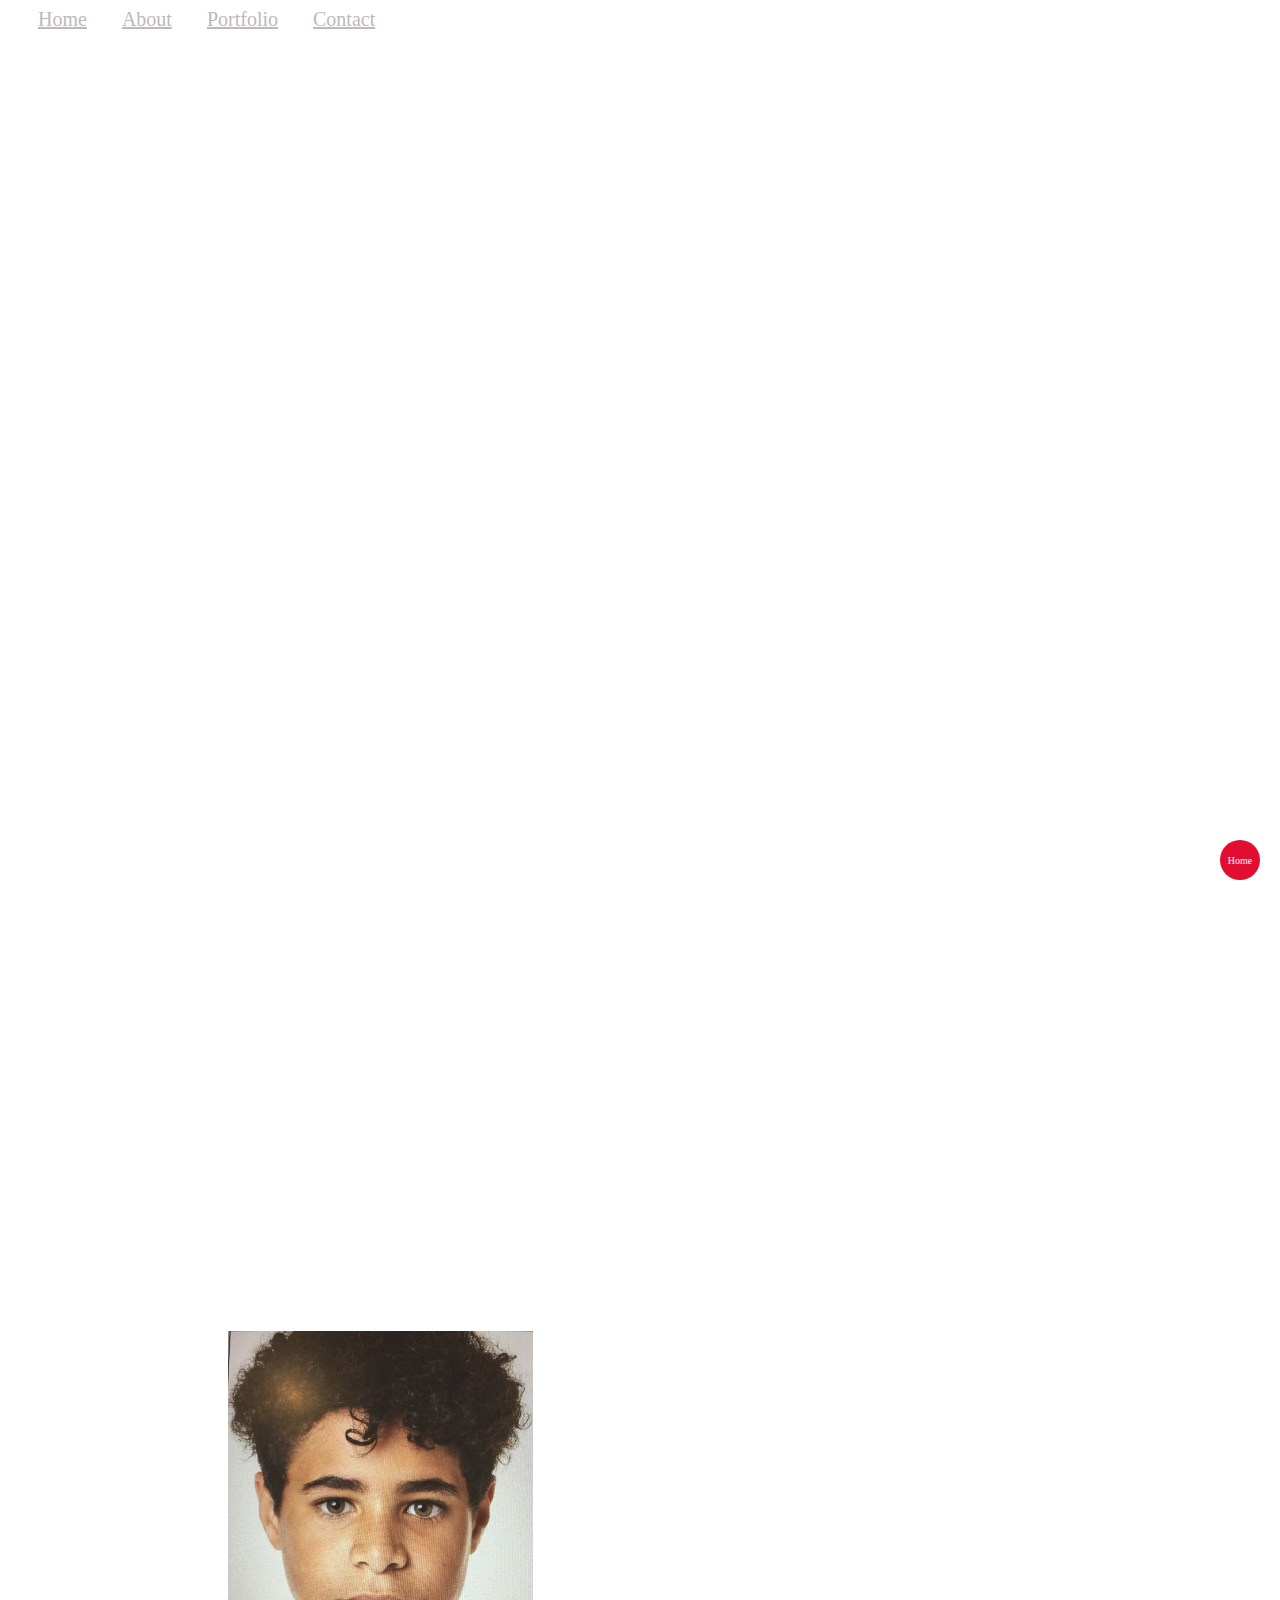
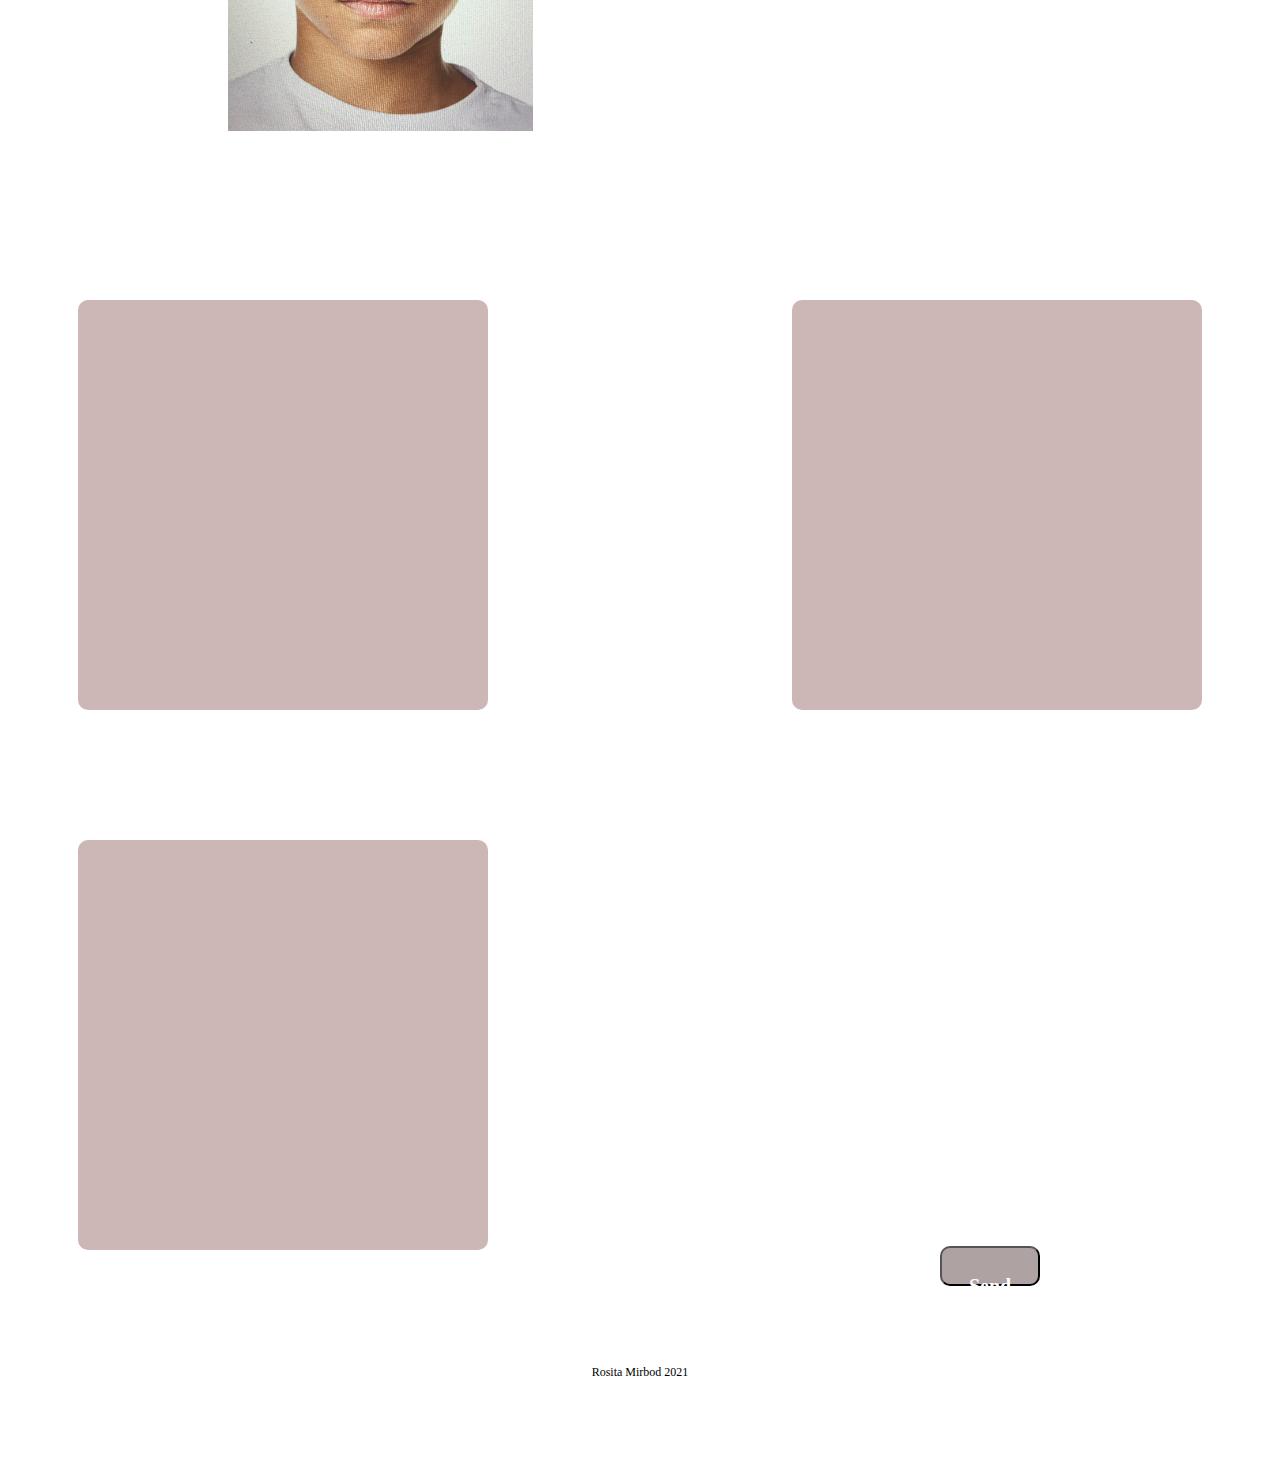
==== index.html @ a6f67929 "Added Responsive Dimensions" ====
<!DOCTYPE html>
<html lang="en">
    <head>
        <meta charset="utf-8" />
        <meta http-equiv="refresh" content="30">
        <title>HTML 5/</title>
        <link rel="stylesheet" href="https://maxcdn.bootstrapcdn.com/font-awesome/4.5.0/css/font-awesome.min.css">
        <link href="https://fonts.googleapis.com/css?family=Merriweather:400,900,900i" rel="stylesheet">
        <link href="project.css" rel="stylesheet" type="text/css">
        <link href="https://cdn.jsdelivr.net/npm/bootstrap@5.0.1/dist/css/bootstrap.min.css" rel="stylesheet"
            integrity="sha384-+0n0xVW2eSR5OomGNYDnhzAbDsOXxcvSN1TPprVMTNDbiYZCxYbOOl7+AMvyTG2x" crossorigin="anonymous">
    </head>

    <body>
        <!--Smooth Scroll https://www.youtube.com/watch?v=MNNr7TU7XcU-->
        <nav id="navbar">
            <a href="#home">Home</a>
            <a href="#about">About</a>
            <a href="#portfolio">Portfolio</a>
            <a href="#contact">Contact</a>
        </nav>
        <div class="top">
            <a href="#navbar" class="top">
                <button id="myBtn" title="Go to top">Home</button>
            </a>
        </div>
        <section id="home">
            <h2>I am Rosita</h2>
            <br>
            <div id="role">
                <h2>Front-End Developer-London</h2>
            </div>
        </section>

        <!--Flexbox CSS in 20 minutes https://www.youtube.com/watch?v=JJSoEo8JSnc-->
        <section id="about">  
            <h2>About</h2>
                <div class="container1">
                    <div class="box1">
                        <img src="Face.jpg" height="400px">
                    </div>
                    <div class="box2" height="400px">
                        <p>Hello you &#128075! 
                            <br>
                            My name is Rosita and I am a Front-End Developer.
                            I love working on fun little projects during my free time.  
                            <br>
                            I am open to all types of projects so feel free to contact me for a 
                            chat about how I can help.</p>
                    </div>
                </div>
        </section>
        
        <!--Flexbox CSS in 20 minutes https://www.youtube.com/watch?v=JJSoEo8JSnc-->
        <section id="portfolio">
            <h2>Portfolio</h2>
                <div class="container2">
                    <div class="project1">
                        <h2>Project 1</h2>
                    </div> 
                    <div class="project2">
                        <h2>Project 3</h2>
                    </div>
                    <div class="project3">
                        <h2>Project 2</h2>
                    </div>
                </div>
        </section>

        <section id="contact">
            <h2>Contact</h2>
            <div class="whole">
            <!--Bootsrap Forms https://getbootstrap.com/docs/4.0/components/forms/-->
                <div class="boxed">
                    rositamirbod@yahoo.co.uk
                    <br>
                    07854035614
                <form>    
                    <div class="form-row"> 
                        <div class="col">
                            <input type="text" class="form-control" placeholder="Name">
                        </div>
                    <div class="col">
                        <input type="text" class="form-control" placeholder="Email">
                    </div>
                    <div class="col">
                        <input type="text" class="form-control" placeholder="Subject">
                    </div>
                    <div class="col">
                        <input type="text" class="form-control" placeholder="Message"> 
                    </div>
                    </div>
                </div>
            </div>
            </form>
            <!--https://www.w3schools.com/tags/tag_button.asp-->
            <button class="button" onclick="alert('I will contact you soon!')"><h4>Send</h4></button> 
            <!-- Section: Contact v.2 -->
            <div class="footer">
                <p>Rosita Mirbod 2021</p>
            </div>
        </section>
    </body>
</html>
---- project.css ----
html {
  scroll-behavior: smooth;
  color: transparent;
  font-size: 20px;
}

body {
  background: linear-gradient(90deg, white 50%, white (209, 233, 235) 50%);
}

nav a {
  color: rgb(190, 184, 184);
  margin-left: 30px;
  font-family: serif;
  font-size: 20px;
}

nav a:hover {
  color: rgb(48, 46, 46);
}

#home {
  height: 600px;
  font-size: 30px;
  font-family: Lucida Handwriting;
  padding-top: 300px;
  text-align: center;
}

#role {
  font-size: 50px;
  padding-top: 20px;
  font-family: serif;
}

#about {
  background: linear-gradient(90deg, white 50%, white(224, 184, 176) 50%);
  height: 650px;
  line-height: 3;
  font-family: Lucida Handwriting;
  font-size: 40px;
  padding-top: 30px;
  text-align: center;
  margin-bottom: 30px;
}

#myBtn {
  margin-left: 1250px;
  border-radius: 50%;
  height: 40px;
  width: 40px;
  font-size: 10px;
  font-family: serif;
  text-align: center;
  border: pink;
  color: white;
  background-color: rgb(226, 13, 49);
}

#myBtn:hover {
  background-color: rgb(255, 128, 128);
  border-radius: 100%;
}

.top {
  position: fixed;
  bottom: 20px;
  right: 20px;
}

.container1 {
  display: flex;
  margin-left: 20px;
  margin-right: 100px;
  font-family: serif;
  border-radius: 10px;
}

.container1 div {
  border: none;
  border-radius: 10px;
  padding-top: 90px;
}

.box1 {
  flex: 1;
  margin-left: 200px;
  margin-right: 0px;
  text-align: left;
  opacity: 0.9;
  justify-content: left;
  margin-bottom: 0px;
}

.box2 {
  flex: 1;
  font-size: 20px;
  text-align: center;
  text-align: justify;
}

#portfolio {
  background: linear-gradient(90deg, white 50%, white(217, 243, 227) 50%);
  height: 650px;
  font-family: serif;
  font-size: 40px;
  padding-top: 30px;
  text-align: center;
}

.project1 {
  width: 300px;
  height: 300px;
  border: 5px solid rgb(204, 182, 182);
  background-color: rgb(204, 182, 182);
  border-radius: 10px;
  padding: 50px;
  margin: 70px;
  margin-top: 60px;
  float: left;
}

.project2 {
  width: 300px;
  height: 300px;
  border: 5px solid rgb(204, 182, 182);
  background-color: rgb(204, 182, 182);
  border-radius: 10px;
  padding: 50px;
  margin: 70px;
  margin-top: 60px;
  float: right;
}

.project3 {
  width: 300px;
  height: 300px;
  border: 5px solid rgb(204, 182, 182);
  background-color: rgb(204, 182, 182);
  border-radius: 10px;
  padding: 50px;
  margin: 70px;
  margin-top: 60px;
  float: left;
}

.my-5 {
  background-color: white;
}

#contact {
  text-align: center;
  height: 650px;
  font-family: serif;
  font-size: 40px;
  padding-top: 30px;
  margin-top: 40px;
  margin-bottom: 20px;
}

.whole {
  display: flex;
  flex-wrap: wrap;
  flex-direction: row;
  border-spacing: 25px;
  padding-top: 80px;
}

.boxed {
  display: flex;
  border: 1px solid white;
  padding-left: 300px;
  font-size: 20px;
  font-family: serif;
}

.form-row {
  display: flex;
  flex-wrap: wrap;
  flex-direction: column;
  padding-left: 250px;
}

.col {
  display: flex;
  flex-direction: column;
  padding-bottom: 30px;
  width: 500px;
}

.button {
  font-size: 20px;
  font-family: serif;
  border-radius: 10px;
  background-color: rgb(175, 162, 162);
  color: white;
  margin-left: 150px;
  height: 40px;
  width: 100px;
}

.footer {
  text-align: center;
  width: 100%;
  font-size: 12px;
  color: black;
  padding-top: 50px;
}

@media screen and (max-width: 768px) {
  #role {
    font-size: 25px;
  }
}

.container1 {
   {
    flex-direction: column;
  }
}

@media screen and (min-width: 768px) and (max-width: 1024px) {
  #role {
    color: red;
  }
}
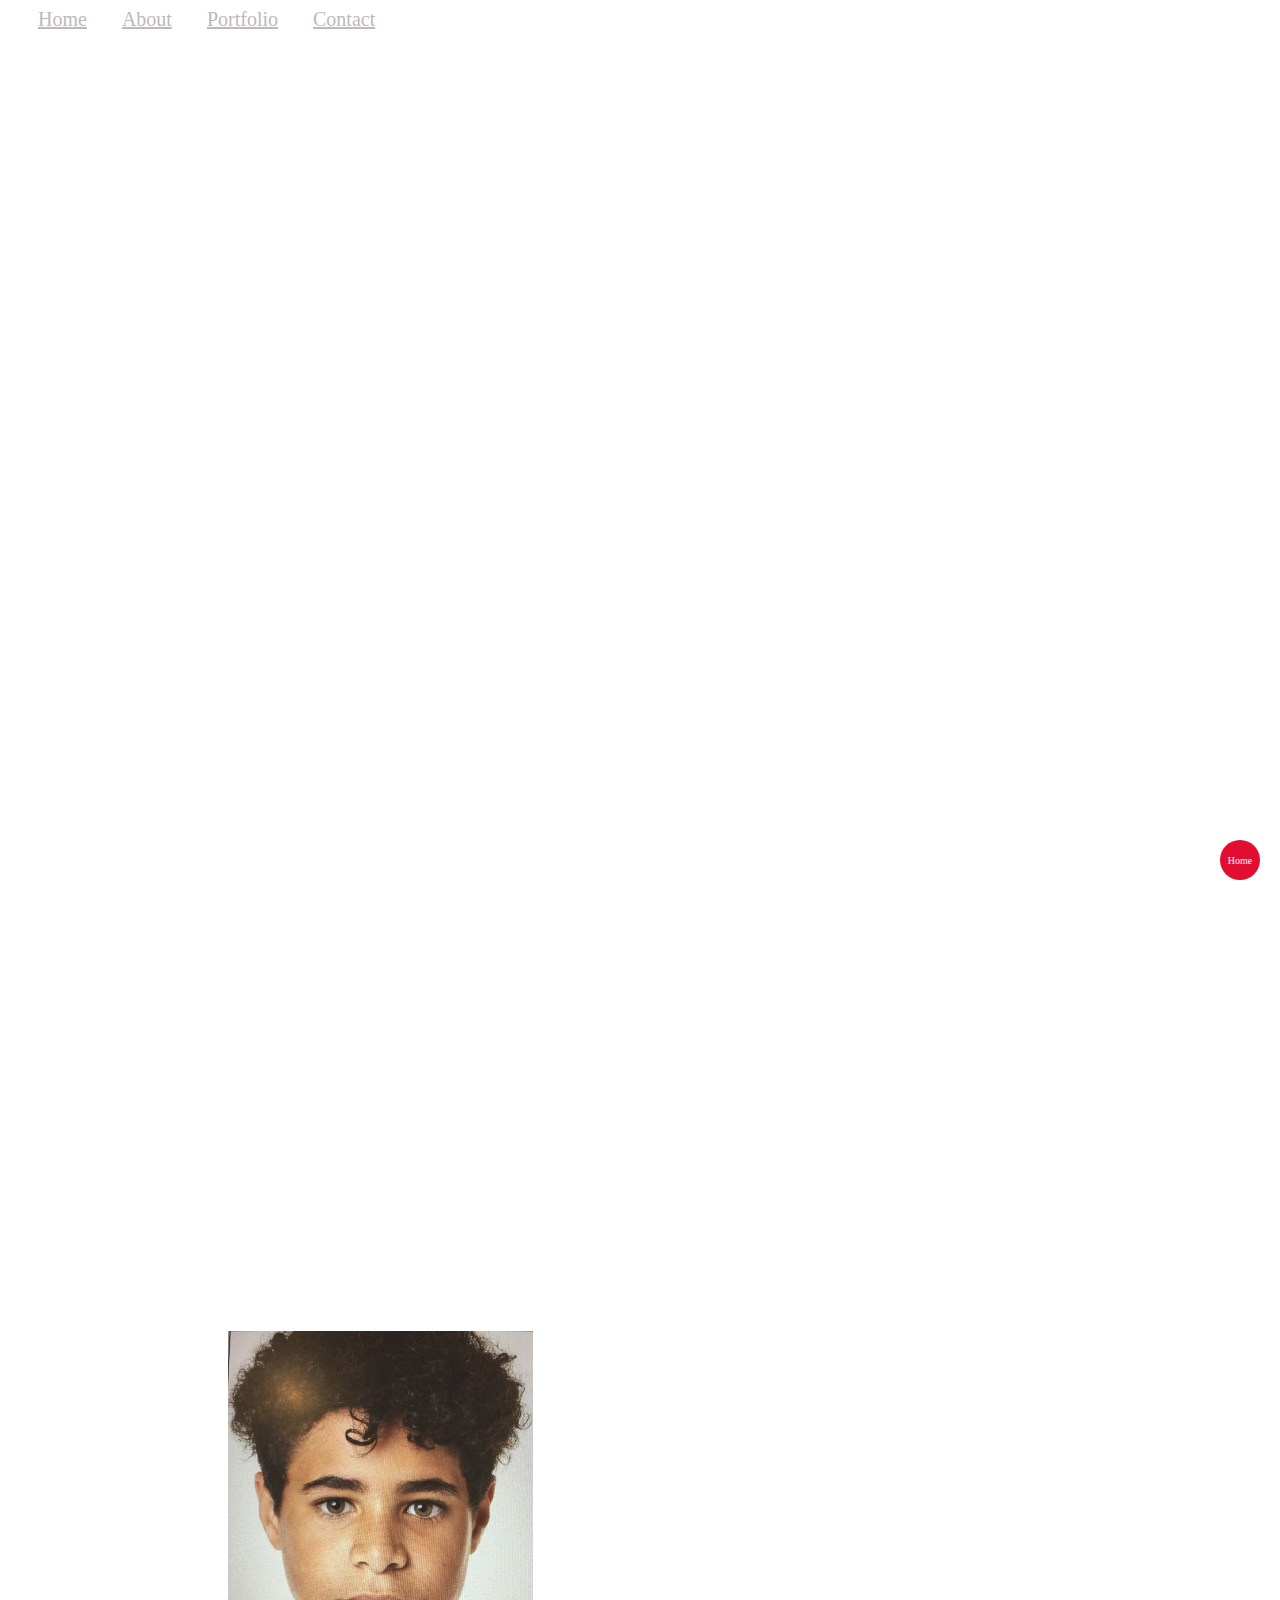
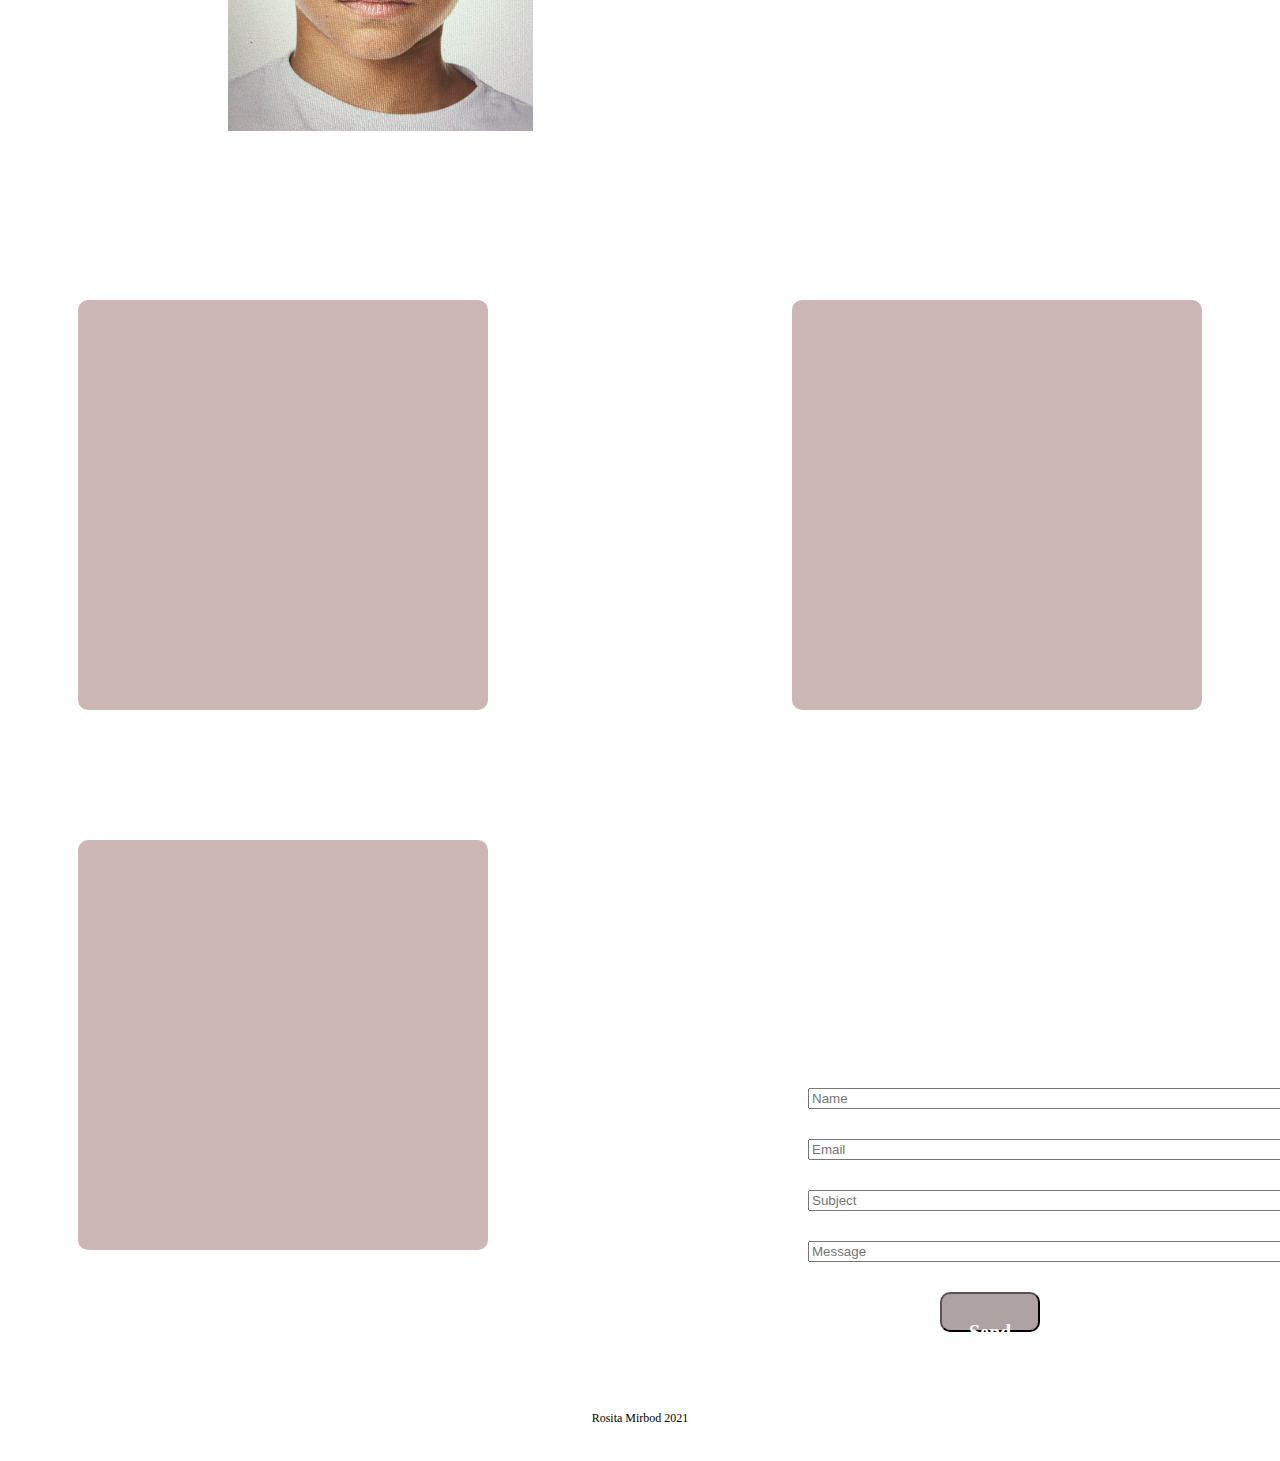
==== commit adf0df23: "Added Formspree" ====
--- a/index.html
+++ b/index.html
@@ -75,22 +75,24 @@
                     rositamirbod@yahoo.co.uk
                     <br>
                     07854035614
-                <form>    
+                </div>
+        <!-- <form > --> 
+        <form action="https://formspree.io/f/mjvjqgkr" method="POST"></form>
+            <form>
                     <div class="form-row"> 
                         <div class="col">
                             <input type="text" class="form-control" placeholder="Name">
                         </div>
-                    <div class="col">
-                        <input type="text" class="form-control" placeholder="Email">
+                        <div class="col">
+                            <input type="text" class="form-control" placeholder="Email">
+                        </div>
+                        <div class="col">
+                            <input type="text" class="form-control" placeholder="Subject">
+                        </div>
+                        <div class="col">
+                            <input type="text" class="form-control" placeholder="Message"> 
+                        </div>
                     </div>
-                    <div class="col">
-                        <input type="text" class="form-control" placeholder="Subject">
-                    </div>
-                    <div class="col">
-                        <input type="text" class="form-control" placeholder="Message"> 
-                    </div>
-                    </div>
-                </div>
             </div>
             </form>
             <!--https://www.w3schools.com/tags/tag_button.asp-->
--- a/project.css
+++ b/project.css
@@ -199,6 +199,36 @@
   width: 100px;
 }
 
+@media screen and (max-width: 768px) {
+  #role {
+    font-size: 25px;
+  }
+}
+
+.container1 {
+   {
+    flex-direction: column;
+  }
+}
+
+.whole {
+   {
+    flex-direction: column;
+  }
+}
+
+.col {
+   {
+    flex-direction: column;
+  }
+}
+
+@media screen and (min-width: 768px) and (max-width: 1024px) {
+  #role {
+    color: red;
+  }
+}
+
 .footer {
   text-align: center;
   width: 100%;
@@ -206,21 +236,3 @@
   color: black;
   padding-top: 50px;
 }
-
-@media screen and (max-width: 768px) {
-  #role {
-    font-size: 25px;
-  }
-}
-
-.container1 {
-   {
-    flex-direction: column;
-  }
-}
-
-@media screen and (min-width: 768px) and (max-width: 1024px) {
-  #role {
-    color: red;
-  }
-}
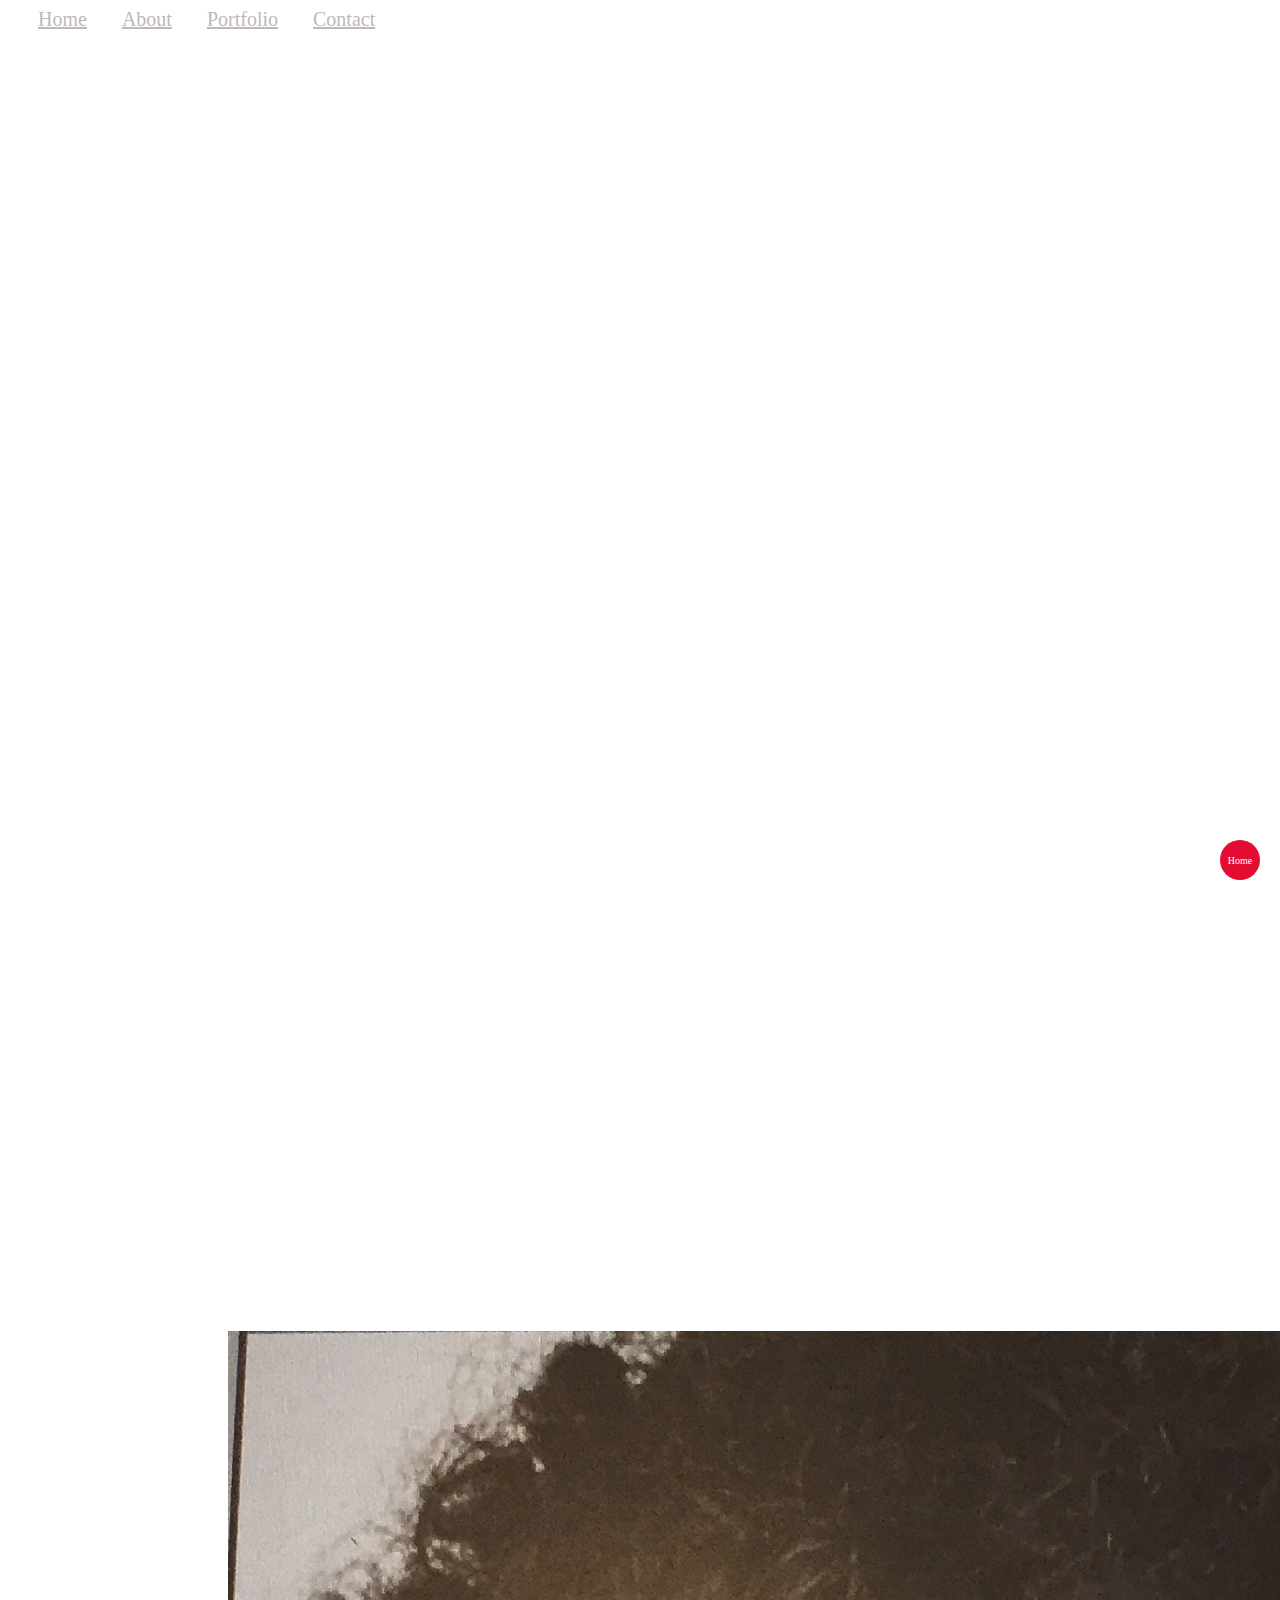
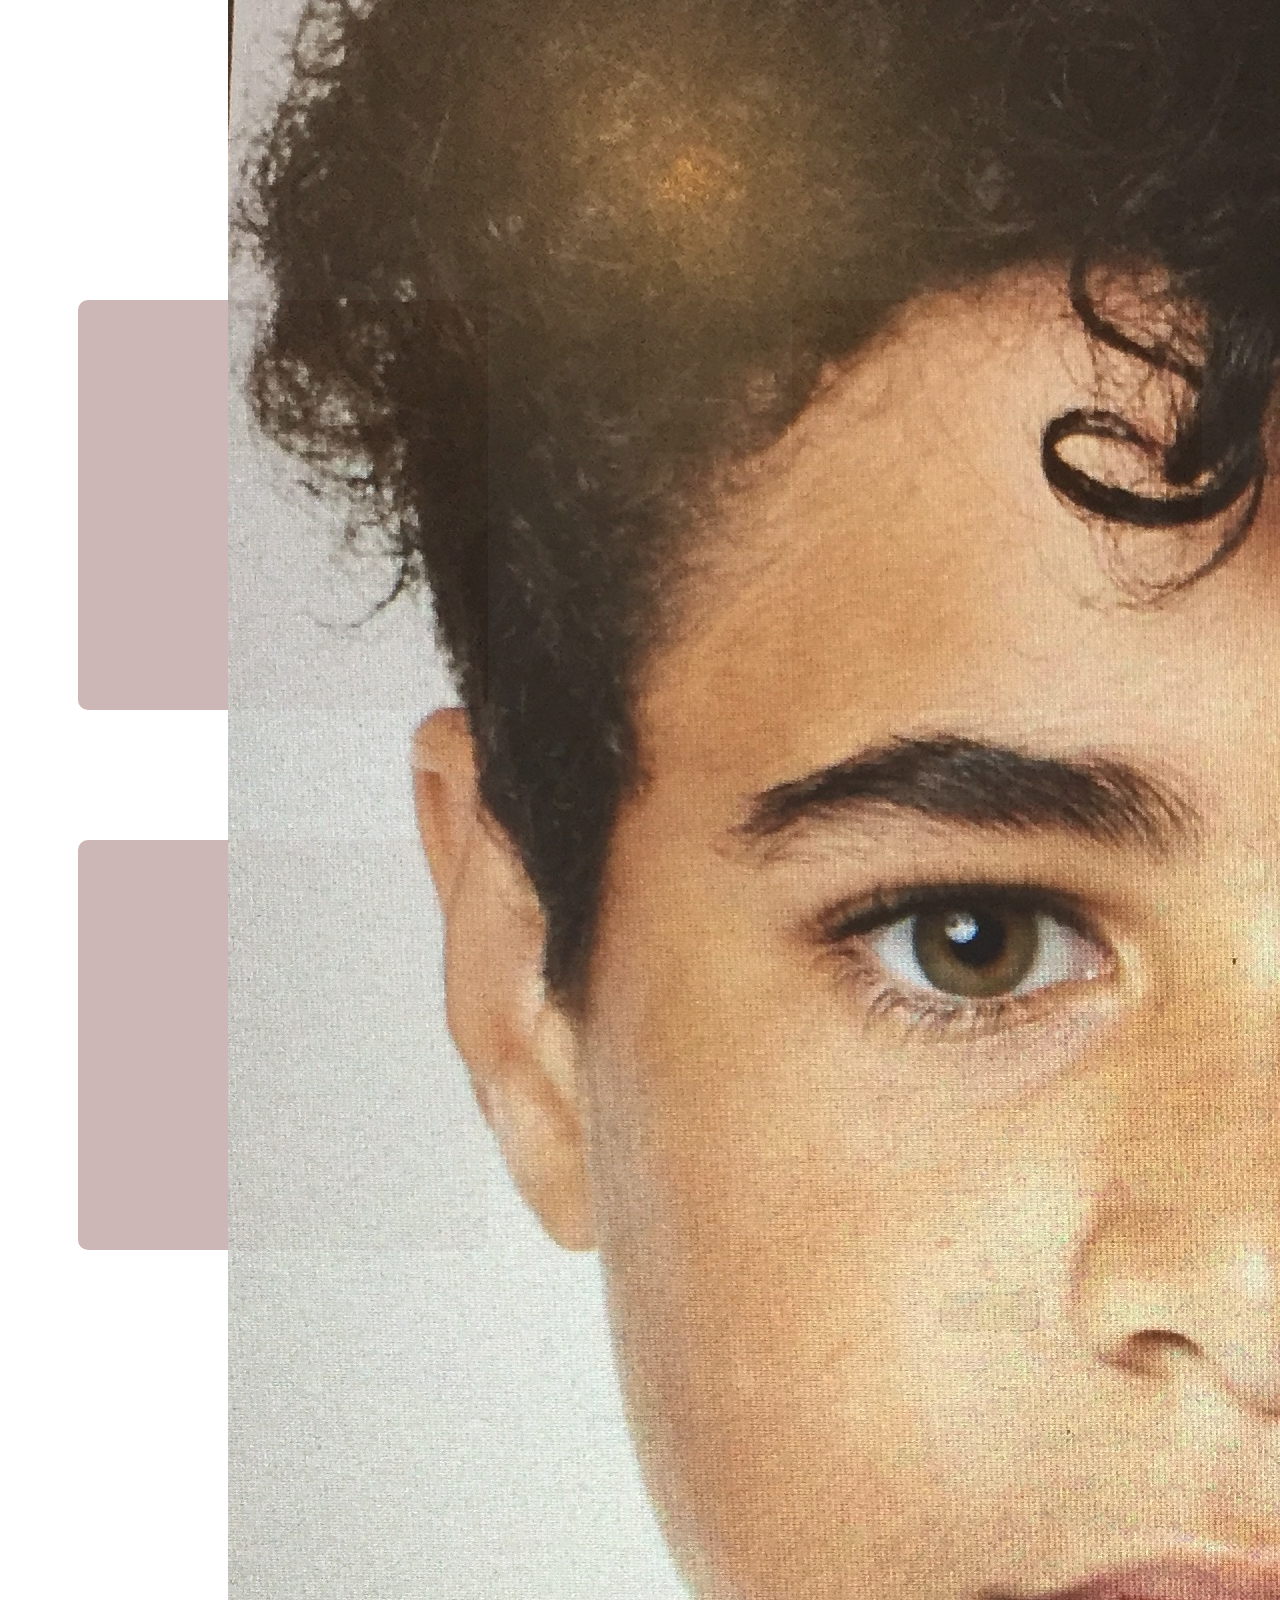
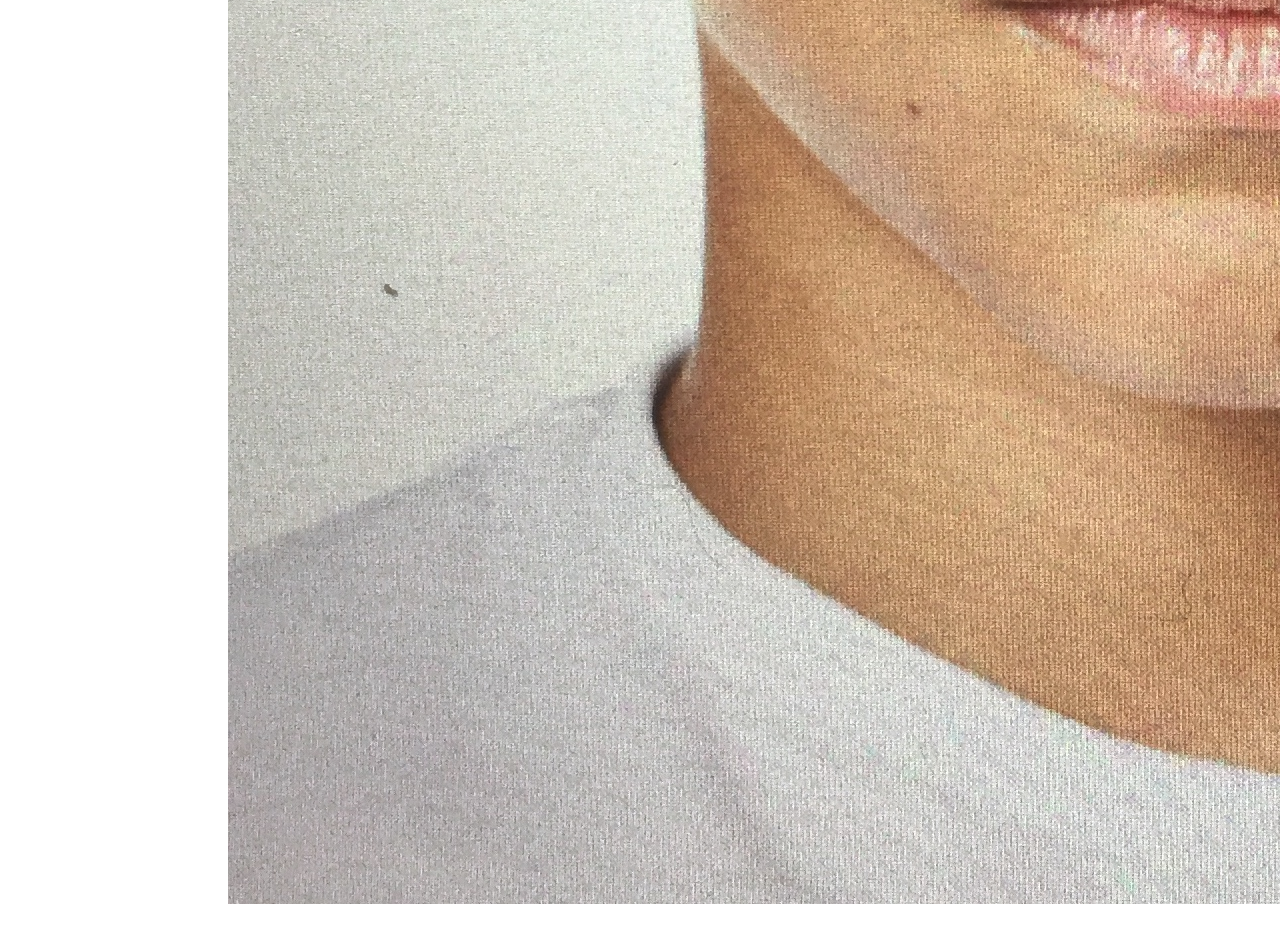
==== commit 57f85abb: "Added meta tag" ====
--- a/index.html
+++ b/index.html
@@ -2,13 +2,13 @@
 <html lang="en">
     <head>
         <meta charset="utf-8" />
-        <meta http-equiv="refresh" content="30">
-        <title>HTML 5/</title>
+        <meta name=“viewport” content=“width=device-width, initial-scale=1" />
+        <title>Rosita Portfolio</title>
         <link rel="stylesheet" href="https://maxcdn.bootstrapcdn.com/font-awesome/4.5.0/css/font-awesome.min.css">
         <link href="https://fonts.googleapis.com/css?family=Merriweather:400,900,900i" rel="stylesheet">
+        <link href="https://cdn.jsdelivr.net/npm/bootstrap@5.0.1/dist/css/bootstrap.min.css" rel="stylesheet"
+        integrity="sha384-+0n0xVW2eSR5OomGNYDnhzAbDsOXxcvSN1TPprVMTNDbiYZCxYbOOl7+AMvyTG2x" crossorigin="anonymous">
         <link href="project.css" rel="stylesheet" type="text/css">
-        <link href="https://cdn.jsdelivr.net/npm/bootstrap@5.0.1/dist/css/bootstrap.min.css" rel="stylesheet"
-            integrity="sha384-+0n0xVW2eSR5OomGNYDnhzAbDsOXxcvSN1TPprVMTNDbiYZCxYbOOl7+AMvyTG2x" crossorigin="anonymous">
     </head>
 
     <body>
@@ -37,9 +37,9 @@
             <h2>About</h2>
                 <div class="container1">
                     <div class="box1">
-                        <img src="Face.jpg" height="400px">
+                        <img src="Face.jpg">
                     </div>
-                    <div class="box2" height="400px">
+                    <div class="box2">
                         <p>Hello you &#128075! 
                             <br>
                             My name is Rosita and I am a Front-End Developer.
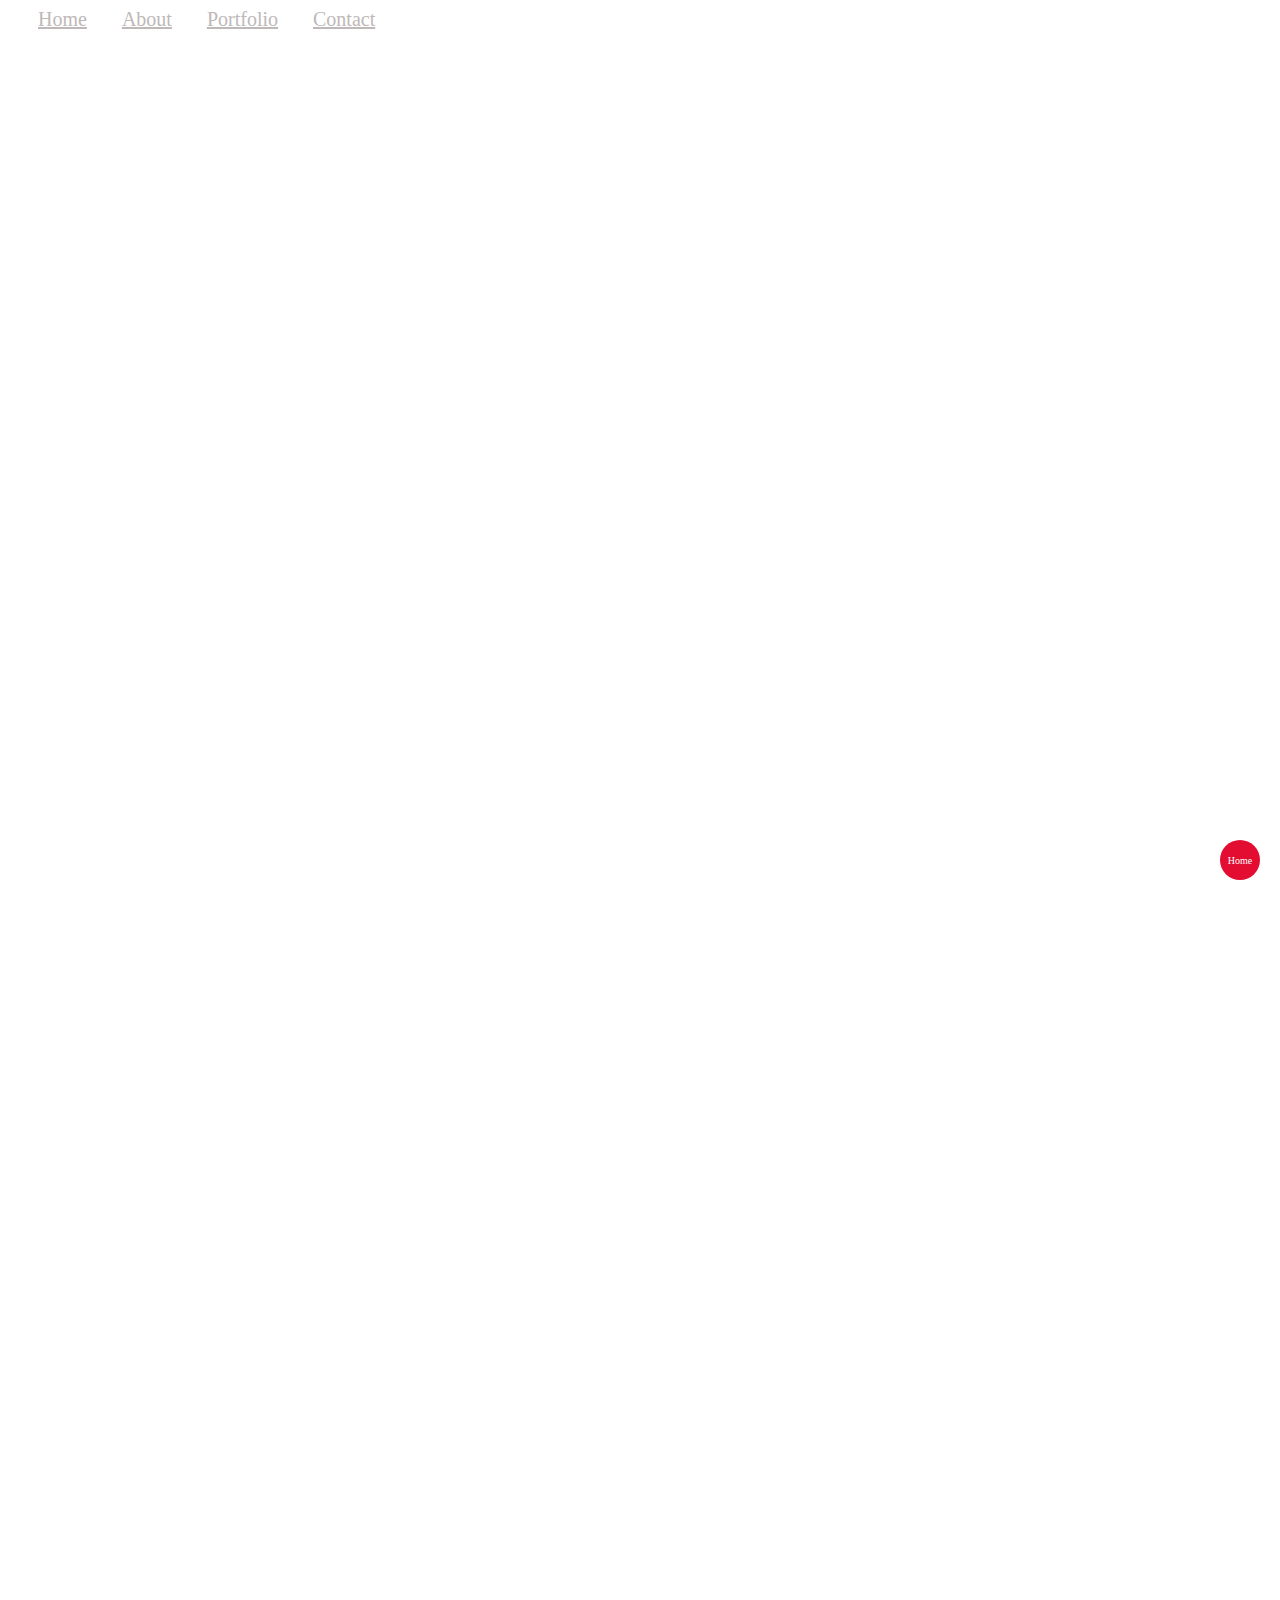
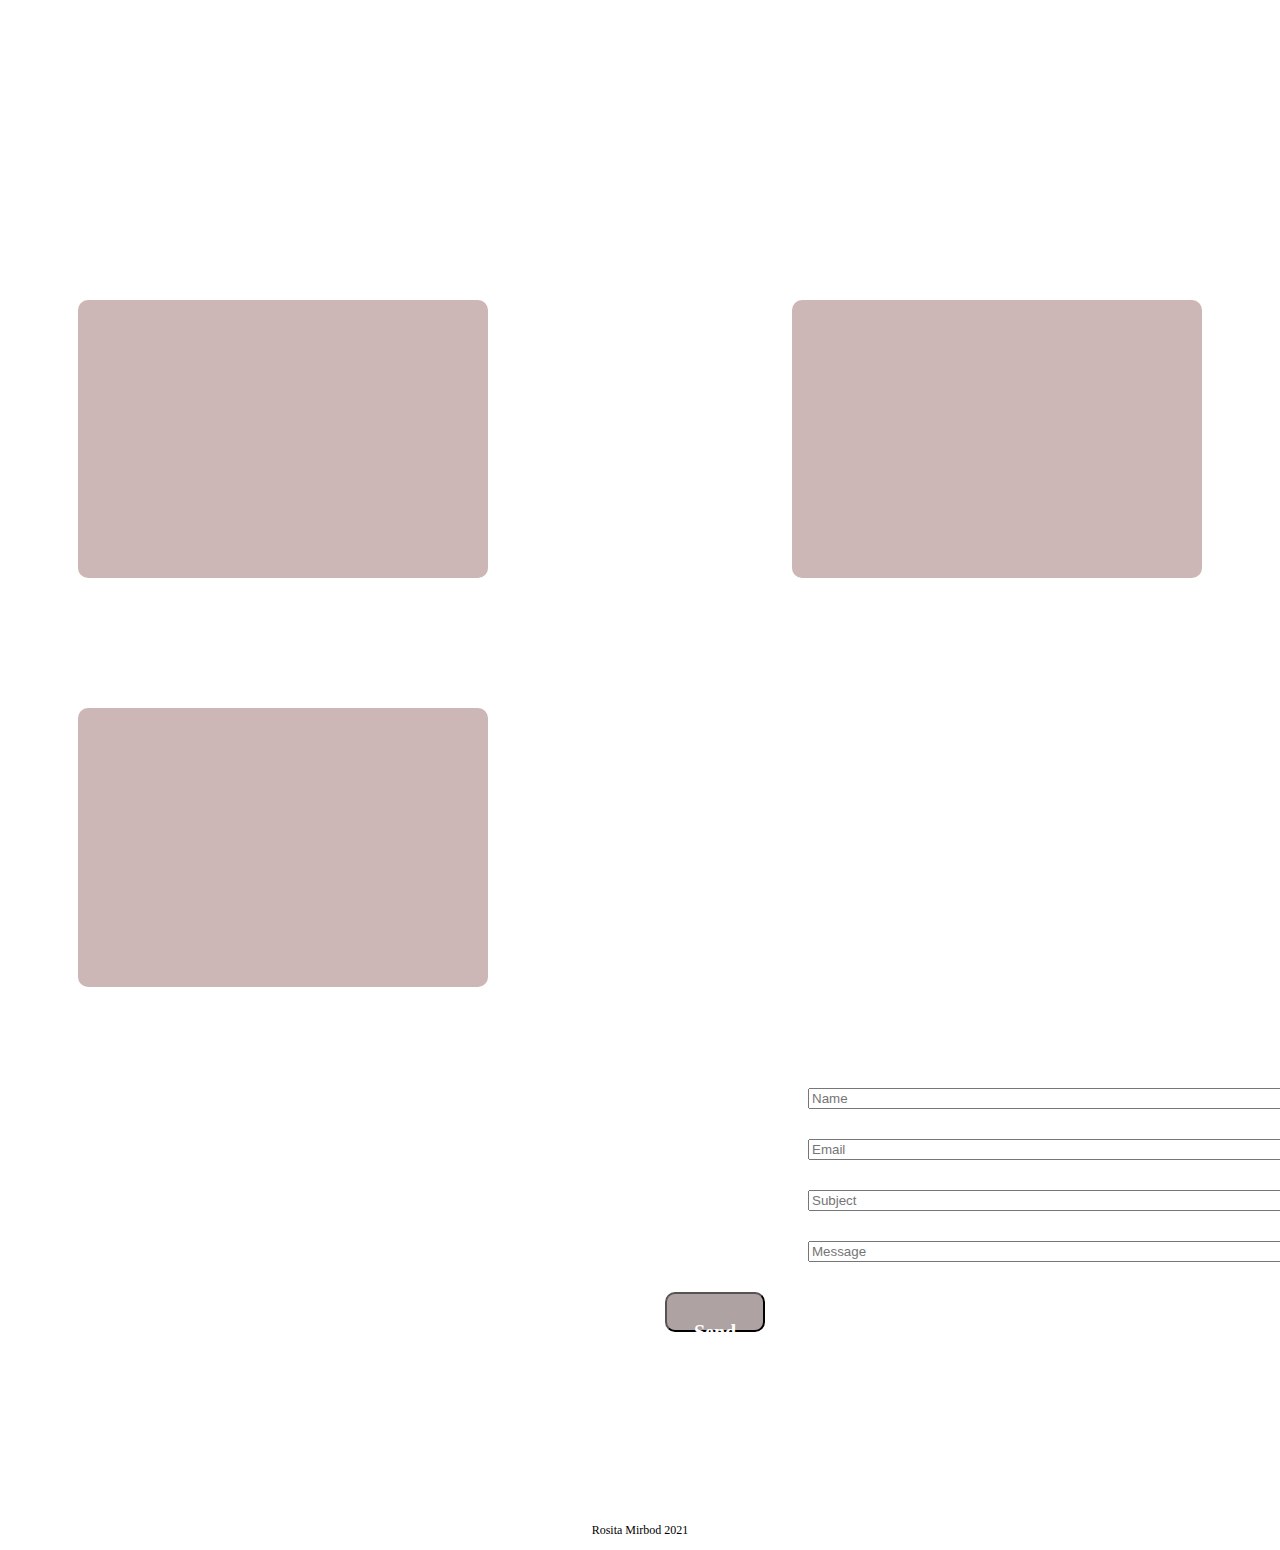
==== commit b4f09093: "Put Portfolio boxes into flexbox" ====
--- a/index.html
+++ b/index.html
@@ -37,7 +37,7 @@
             <h2>About</h2>
                 <div class="container1">
                     <div class="box1">
-                        <img src="Face.jpg">
+                        <!-- <img src="Face.jpg"> -->
                     </div>
                     <div class="box2">
                         <p>Hello you &#128075! 
@@ -78,29 +78,31 @@
                 </div>
         <!-- <form > --> 
         <form action="https://formspree.io/f/mjvjqgkr" method="POST"></form>
-            <form>
-                    <div class="form-row"> 
-                        <div class="col">
-                            <input type="text" class="form-control" placeholder="Name">
-                        </div>
-                        <div class="col">
-                            <input type="text" class="form-control" placeholder="Email">
-                        </div>
-                        <div class="col">
-                            <input type="text" class="form-control" placeholder="Subject">
-                        </div>
-                        <div class="col">
-                            <input type="text" class="form-control" placeholder="Message"> 
-                        </div>
-                    </div>
+            <div class="form-row"> 
+                <div class="col">
+                    <input type="text" class="form-control" placeholder="Name" name="name">
+                </div>
+                <div class="col">
+                    <input type="text" class="form-control" placeholder="Email" name="email">
+                </div>
+                <div class="col">
+                    <input type="text" class="form-control" placeholder="Subject" name="subject">
+                </div>
+                <div class="col">
+                    <input type="text" class="form-control" placeholder="Message" name="message"> 
+                </div>
+                </div>
             </div>
             </form>
             <!--https://www.w3schools.com/tags/tag_button.asp-->
-            <button class="button" onclick="alert('I will contact you soon!')"><h4>Send</h4></button> 
+            <button class="button">
+            <h4>Send</h4>
+            </button> 
             <!-- Section: Contact v.2 -->
-            <div class="footer">
-                <p>Rosita Mirbod 2021</p>
-            </div>
-        </section>
+           
+        </section> 
+        <footer class="footer">
+            <p>Rosita Mirbod 2021</p>
+        </footer>
     </body>
 </html>--- a/project.css
+++ b/project.css
@@ -5,7 +5,7 @@
 }
 
 body {
-  background: linear-gradient(90deg, white 50%, white (209, 233, 235) 50%);
+  background: white;
 }
 
 nav a {
@@ -34,7 +34,7 @@
 }
 
 #about {
-  background: linear-gradient(90deg, white 50%, white(224, 184, 176) 50%);
+  background: white;
   height: 650px;
   line-height: 3;
   font-family: Lucida Handwriting;
@@ -83,16 +83,18 @@
 }
 
 .box1 {
+  display: flex;
+  justify-content: space-between;
   flex: 1;
   margin-left: 200px;
   margin-right: 0px;
   text-align: left;
   opacity: 0.9;
-  justify-content: left;
-  margin-bottom: 0px;
 }
 
 .box2 {
+  display: flex;
+  justify-content: space-between;
   flex: 1;
   font-size: 20px;
   text-align: center;
@@ -100,7 +102,7 @@
 }
 
 #portfolio {
-  background: linear-gradient(90deg, white 50%, white(217, 243, 227) 50%);
+  background: white;
   height: 650px;
   font-family: serif;
   font-size: 40px;
@@ -109,8 +111,9 @@
 }
 
 .project1 {
+  display: flex;
+  justify-content: space-between;
   width: 300px;
-  height: 300px;
   border: 5px solid rgb(204, 182, 182);
   background-color: rgb(204, 182, 182);
   border-radius: 10px;
@@ -121,8 +124,9 @@
 }
 
 .project2 {
+  display: flex;
+  justify-content: space-between;
   width: 300px;
-  height: 300px;
   border: 5px solid rgb(204, 182, 182);
   background-color: rgb(204, 182, 182);
   border-radius: 10px;
@@ -133,8 +137,9 @@
 }
 
 .project3 {
+  display: flex;
+  justify-content: space-between;
   width: 300px;
-  height: 300px;
   border: 5px solid rgb(204, 182, 182);
   background-color: rgb(204, 182, 182);
   border-radius: 10px;
@@ -199,36 +204,6 @@
   width: 100px;
 }
 
-@media screen and (max-width: 768px) {
-  #role {
-    font-size: 25px;
-  }
-}
-
-.container1 {
-   {
-    flex-direction: column;
-  }
-}
-
-.whole {
-   {
-    flex-direction: column;
-  }
-}
-
-.col {
-   {
-    flex-direction: column;
-  }
-}
-
-@media screen and (min-width: 768px) and (max-width: 1024px) {
-  #role {
-    color: red;
-  }
-}
-
 .footer {
   text-align: center;
   width: 100%;
@@ -236,3 +211,33 @@
   color: black;
   padding-top: 50px;
 }
+
+.container1 {
+   {
+    flex-direction: column;
+  }
+}
+
+.whole {
+   {
+    flex-direction: column;
+  }
+}
+
+.col {
+   {
+    flex-direction: column;
+  }
+}
+
+@media screen and (max-width: 768px) {
+  #role {
+    font-size: 25px;
+  }
+}
+
+@media screen and (min-width: 768px) and (max-width: 1024px) {
+  #role {
+    color: red;
+  }
+}
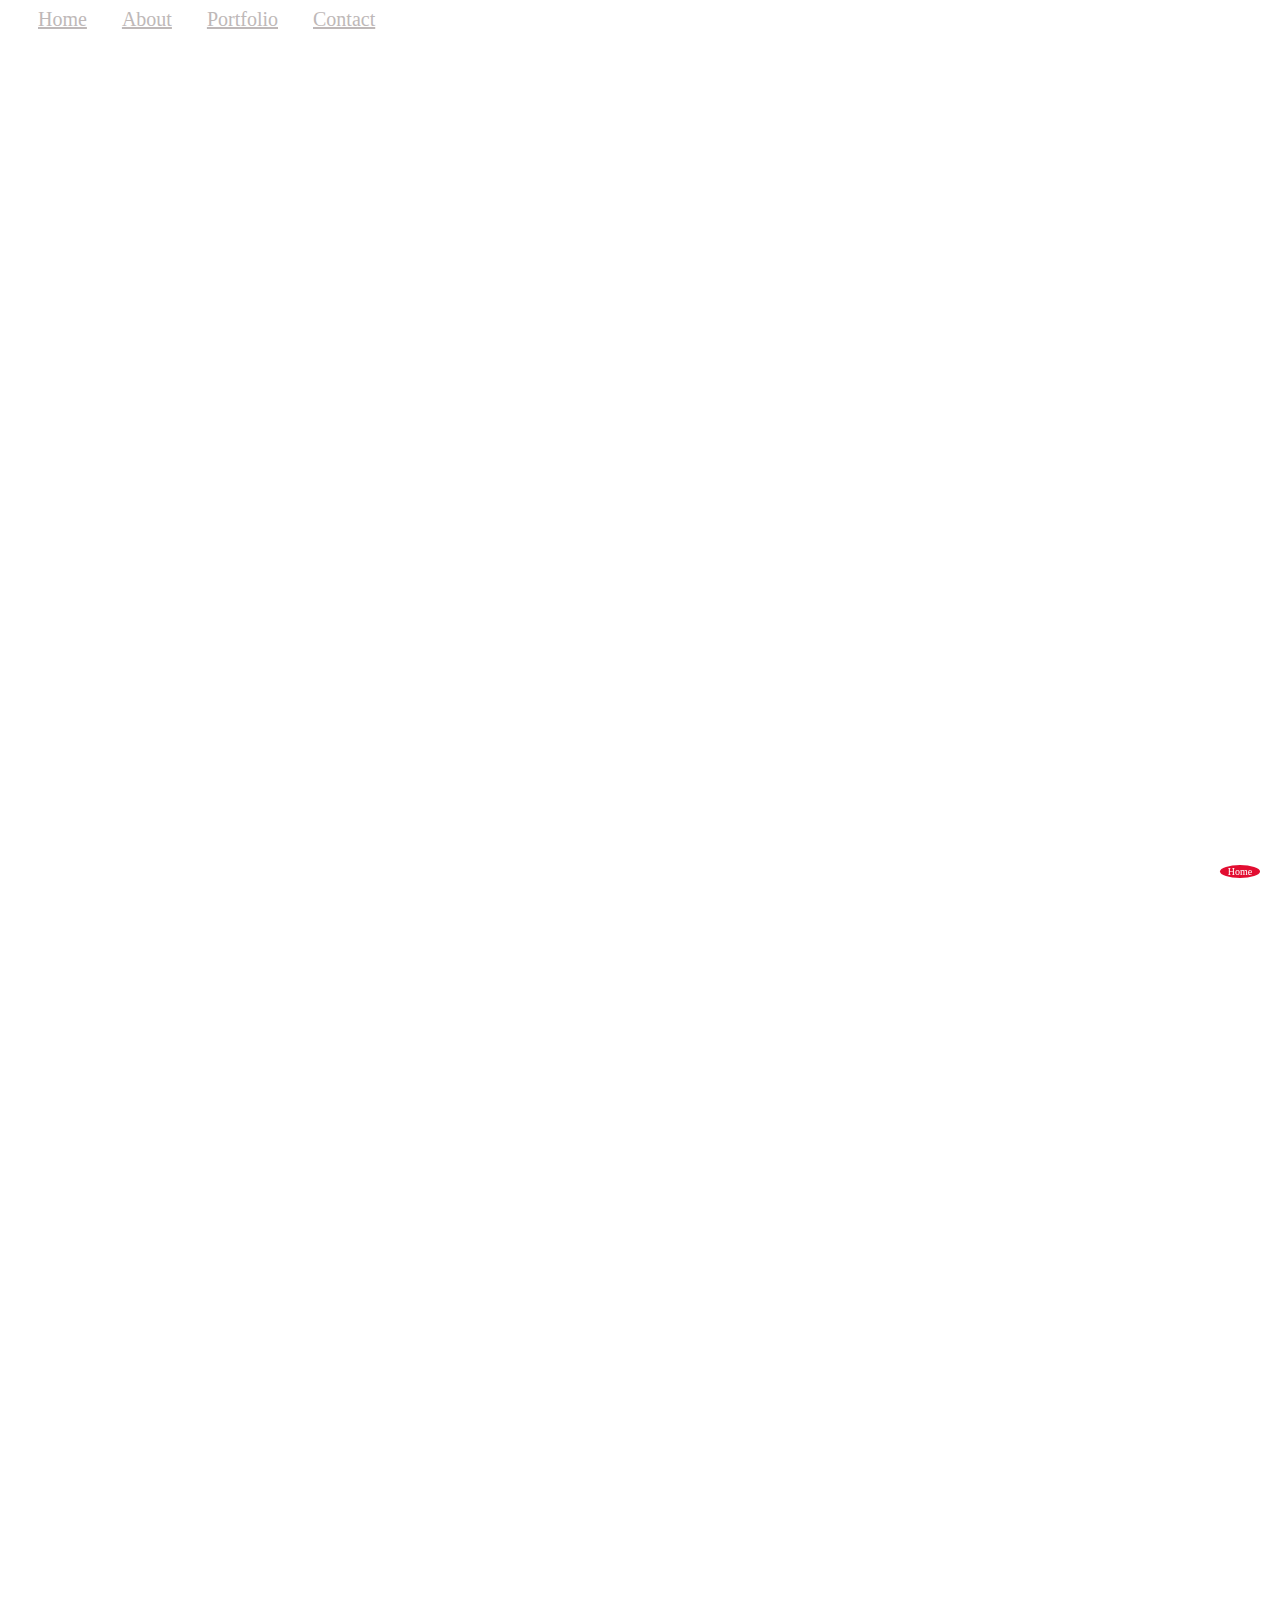
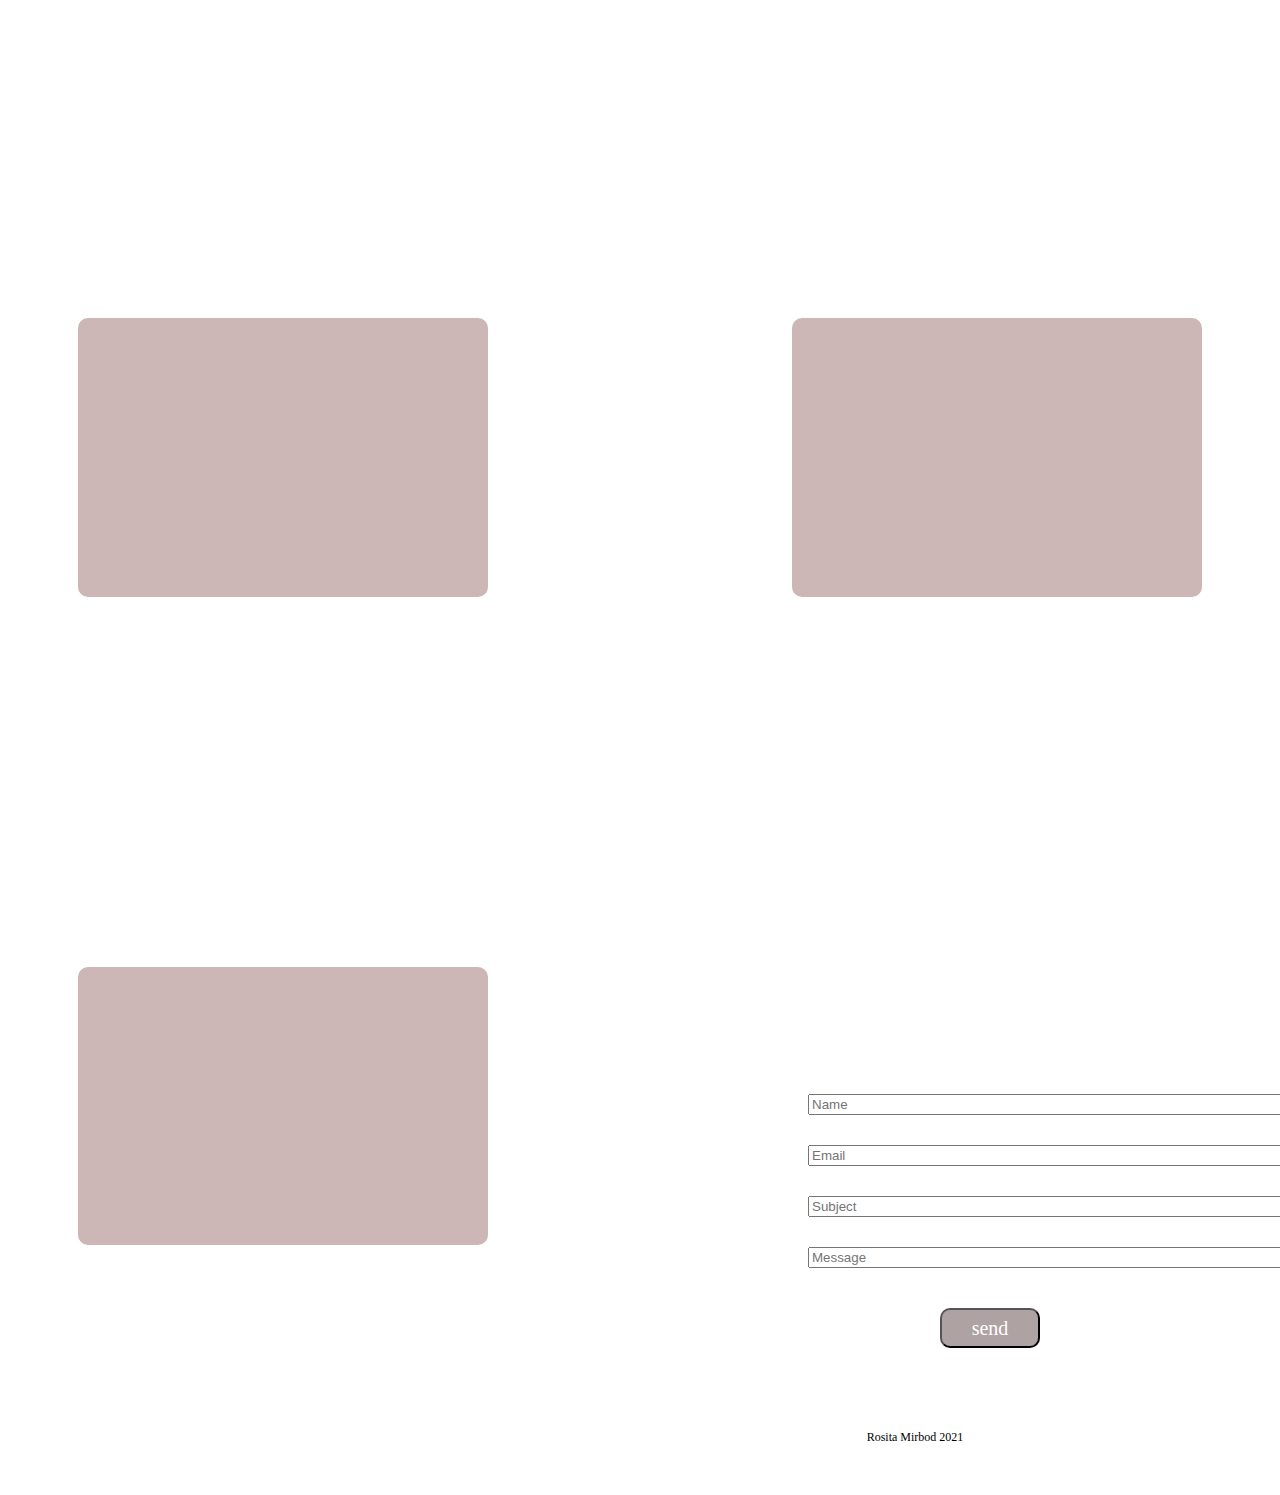
==== commit 20e300a9: "Pushing latest update for review" ====
--- a/index.html
+++ b/index.html
@@ -2,7 +2,7 @@
 <html lang="en">
     <head>
         <meta charset="utf-8" />
-        <meta name=“viewport” content=“width=device-width, initial-scale=1" />
+        <meta name="viewport" content="width=device-width, initial-scale=1.0">
         <title>Rosita Portfolio</title>
         <link rel="stylesheet" href="https://maxcdn.bootstrapcdn.com/font-awesome/4.5.0/css/font-awesome.min.css">
         <link href="https://fonts.googleapis.com/css?family=Merriweather:400,900,900i" rel="stylesheet">
@@ -10,7 +10,6 @@
         integrity="sha384-+0n0xVW2eSR5OomGNYDnhzAbDsOXxcvSN1TPprVMTNDbiYZCxYbOOl7+AMvyTG2x" crossorigin="anonymous">
         <link href="project.css" rel="stylesheet" type="text/css">
     </head>
-
     <body>
         <!--Smooth Scroll https://www.youtube.com/watch?v=MNNr7TU7XcU-->
         <nav id="navbar">
@@ -24,60 +23,58 @@
                 <button id="myBtn" title="Go to top">Home</button>
             </a>
         </div>
-        <section id="home">
-            <h2>I am Rosita</h2>
+    <section id="home">
+        <h2>I am Rosita</h2>
             <br>
-            <div id="role">
-                <h2>Front-End Developer-London</h2>
+                <div id="role">
+                    <h2>Front-End Developer-London</h2>
+                </div>
+    </section>
+    <!--Flexbox CSS in 20 minutes https://www.youtube.com/watch?v=JJSoEo8JSnc-->
+    <section id="about">  
+        <h2>About</h2>
+            <div class="container1">
+                <div class="box1">
+                    <!-- <img src="Face.jpg"> -->
+                   
+                </div>
+            <div class="box2">
+                <p>Hello you &#128075! 
+                    <br>
+                        My name is Rosita and I am a Front-End Developer.
+                        I love working on fun little projects during my free time.  
+                            <br>
+                                I am open to all types of projects so feel free to contact me for a 
+                                chat about how I can help.</p>
             </div>
-        </section>
-
-        <!--Flexbox CSS in 20 minutes https://www.youtube.com/watch?v=JJSoEo8JSnc-->
-        <section id="about">  
-            <h2>About</h2>
-                <div class="container1">
-                    <div class="box1">
-                        <!-- <img src="Face.jpg"> -->
-                    </div>
-                    <div class="box2">
-                        <p>Hello you &#128075! 
-                            <br>
-                            My name is Rosita and I am a Front-End Developer.
-                            I love working on fun little projects during my free time.  
-                            <br>
-                            I am open to all types of projects so feel free to contact me for a 
-                            chat about how I can help.</p>
-                    </div>
+            </div>
+    </section>
+    <!--Flexbox CSS in 20 minutes https://www.youtube.com/watch?v=JJSoEo8JSnc-->
+    <section id="portfolio">
+        <h2>Portfolio</h2>
+            <div class="container2">
+                <div class="project1">
+                    <h2>Project 1</h2>
+                </div> 
+                <div class="project2">
+                    <h2>Project 3</h2>
                 </div>
-        </section>
-        
-        <!--Flexbox CSS in 20 minutes https://www.youtube.com/watch?v=JJSoEo8JSnc-->
-        <section id="portfolio">
-            <h2>Portfolio</h2>
-                <div class="container2">
-                    <div class="project1">
-                        <h2>Project 1</h2>
-                    </div> 
-                    <div class="project2">
-                        <h2>Project 3</h2>
-                    </div>
-                    <div class="project3">
-                        <h2>Project 2</h2>
-                    </div>
+                <div class="project3">
+                    <h2>Project 2</h2>
                 </div>
-        </section>
-
-        <section id="contact">
-            <h2>Contact</h2>
-            <div class="whole">
-            <!--Bootsrap Forms https://getbootstrap.com/docs/4.0/components/forms/-->
-                <div class="boxed">
-                    rositamirbod@yahoo.co.uk
-                    <br>
-                    07854035614
-                </div>
+            </div>
+    </section>
+    <section id="contact">
+        <h2>Contact</h2>
+        <div class="whole">
+        <!--Bootsrap Forms https://getbootstrap.com/docs/4.0/components/forms/-->
+            <div class="boxed">
+                rositamirbod@yahoo.co.uk
+                <br>
+                07854035614
+            </div>
         <!-- <form > --> 
-        <form action="https://formspree.io/f/mjvjqgkr" method="POST"></form>
+        <form action="https://formspree.io/f/mjvjqgkr" method="POST">
             <div class="form-row"> 
                 <div class="col">
                     <input type="text" class="form-control" placeholder="Name" name="name">
@@ -91,18 +88,14 @@
                 <div class="col">
                     <input type="text" class="form-control" placeholder="Message" name="message"> 
                 </div>
-                </div>
             </div>
-            </form>
-            <!--https://www.w3schools.com/tags/tag_button.asp-->
-            <button class="button">
-            <h4>Send</h4>
-            </button> 
-            <!-- Section: Contact v.2 -->
-           
-        </section> 
-        <footer class="footer">
-            <p>Rosita Mirbod 2021</p>
-        </footer>
+            </div>
+                <input class="button" input type="submit" value="send">
+        </form>
+    </section>
+        <!--https://www.w3schools.com/tags/tag_button.asp-->
+    <footer class="footer">
+        <p>Rosita Mirbod 2021</p>
+    </footer>
     </body>
 </html>--- a/project.css
+++ b/project.css
@@ -20,7 +20,7 @@
 }
 
 #home {
-  height: 600px;
+  /* height: 600px; */
   font-size: 30px;
   font-family: Lucida Handwriting;
   padding-top: 300px;
@@ -30,12 +30,13 @@
 #role {
   font-size: 50px;
   padding-top: 20px;
+  margin-bottom: 100px;
   font-family: serif;
 }
 
 #about {
   background: white;
-  height: 650px;
+  /* height: 650px; */
   line-height: 3;
   font-family: Lucida Handwriting;
   font-size: 40px;
@@ -47,7 +48,7 @@
 #myBtn {
   margin-left: 1250px;
   border-radius: 50%;
-  height: 40px;
+  /* height: 40px; */
   width: 40px;
   font-size: 10px;
   font-family: serif;
@@ -99,11 +100,12 @@
   font-size: 20px;
   text-align: center;
   text-align: justify;
+  margin-bottom: 100px;
 }
 
 #portfolio {
   background: white;
-  height: 650px;
+  /* height: 650px; */
   font-family: serif;
   font-size: 40px;
   padding-top: 30px;
@@ -119,8 +121,10 @@
   border-radius: 10px;
   padding: 50px;
   margin: 70px;
-  margin-top: 60px;
+  margin-top: 120px;
   float: left;
+  text-align: center;
+  margin-bottom: 250px;
 }
 
 .project2 {
@@ -132,8 +136,10 @@
   border-radius: 10px;
   padding: 50px;
   margin: 70px;
-  margin-top: 60px;
+  margin-top: 120px;
   float: right;
+  text-align: center;
+  margin-bottom: 250px;
 }
 
 .project3 {
@@ -145,8 +151,10 @@
   border-radius: 10px;
   padding: 50px;
   margin: 70px;
-  margin-top: 60px;
+  margin-top: 120px;
   float: left;
+  text-align: center;
+  margin-bottom: 250px;
 }
 
 .my-5 {
@@ -155,7 +163,7 @@
 
 #contact {
   text-align: center;
-  height: 650px;
+  /* height: 650px; */
   font-family: serif;
   font-size: 40px;
   padding-top: 30px;
@@ -165,14 +173,15 @@
 
 .whole {
   display: flex;
-  flex-wrap: wrap;
-  flex-direction: row;
+  justify-content: space-between;
+  padding-right: 300px;
   border-spacing: 25px;
   padding-top: 80px;
 }
 
 .boxed {
   display: flex;
+  justify-content: space-between;
   border: 1px solid white;
   padding-left: 300px;
   font-size: 20px;
@@ -213,31 +222,99 @@
 }
 
 .container1 {
-   {
-    flex-direction: column;
-  }
+    flex-direction: column;
 }
 
 .whole {
-   {
-    flex-direction: column;
-  }
+   flex-direction: column;
 }
 
 .col {
-   {
-    flex-direction: column;
-  }
-}
-
-@media screen and (max-width: 768px) {
+    flex-direction: column;
+}
+
+@media screen and (min-width: 244px) and (max-width: 767px) {
+  #navbar {
+    display: flex;
+    flex-direction: column;
+    text-align: center;
+  }
+}
+
+
+@media screen and (min-width: 336px) and (max-width: 767px) {
+  #home {
+    display: flex;
+    flex-direction: column;
+    text-align: center;
+  }
+}
+
+  @media screen and (min-width: 336px) and (max-width: 767px) {
   #role {
-    font-size: 25px;
-  }
-}
-
-@media screen and (min-width: 768px) and (max-width: 1024px) {
-  #role {
-    color: red;
-  }
-}
+    display: flex;
+    flex-direction: column;
+    text-align: center;
+  }
+}
+
+@media screen and (min-width: 336px) and (max-width: 767px) {
+  #about {
+    display: flex;
+    flex-direction: column;
+    text-align: center;
+  }
+}
+
+@media screen and (min-width: 336px) and (max-width: 767px) {
+  #box2 {
+    display: flex;
+    flex-direction: column;
+    text-align: center;
+  }
+}
+
+@media screen (max-width: 368px) {
+  #portfolio {
+    font-size: 25px;
+    flex-direction: column;
+    text-align: center;
+  }
+}
+
+  @media screen (max-width: 368px) {
+  #project1 {
+    font-size: 25px;
+    flex-direction: column;
+    text-align: center;
+  }
+}
+
+  @media screen (max-width: 368px) {
+  #project2 {
+    font-size: 25px;
+    flex-direction: column;
+    text-align: center;
+  }
+}
+
+  @media screen (max-width: 368px) {
+  #project3 {
+    font-size: 25px;
+    flex-direction: column;
+    text-align: center;
+  }
+
+@media screen and (min-width: 368px) and (max-width: 767px) {
+  #contact {
+    font-size: 25px;
+    flex-direction: column;
+  }
+}
+
+@media screen and (min-width: 368px) and (max-width: 767px) {
+  .box2 {
+    font-size: 25px;
+    flex-direction: column;
+  }
+}
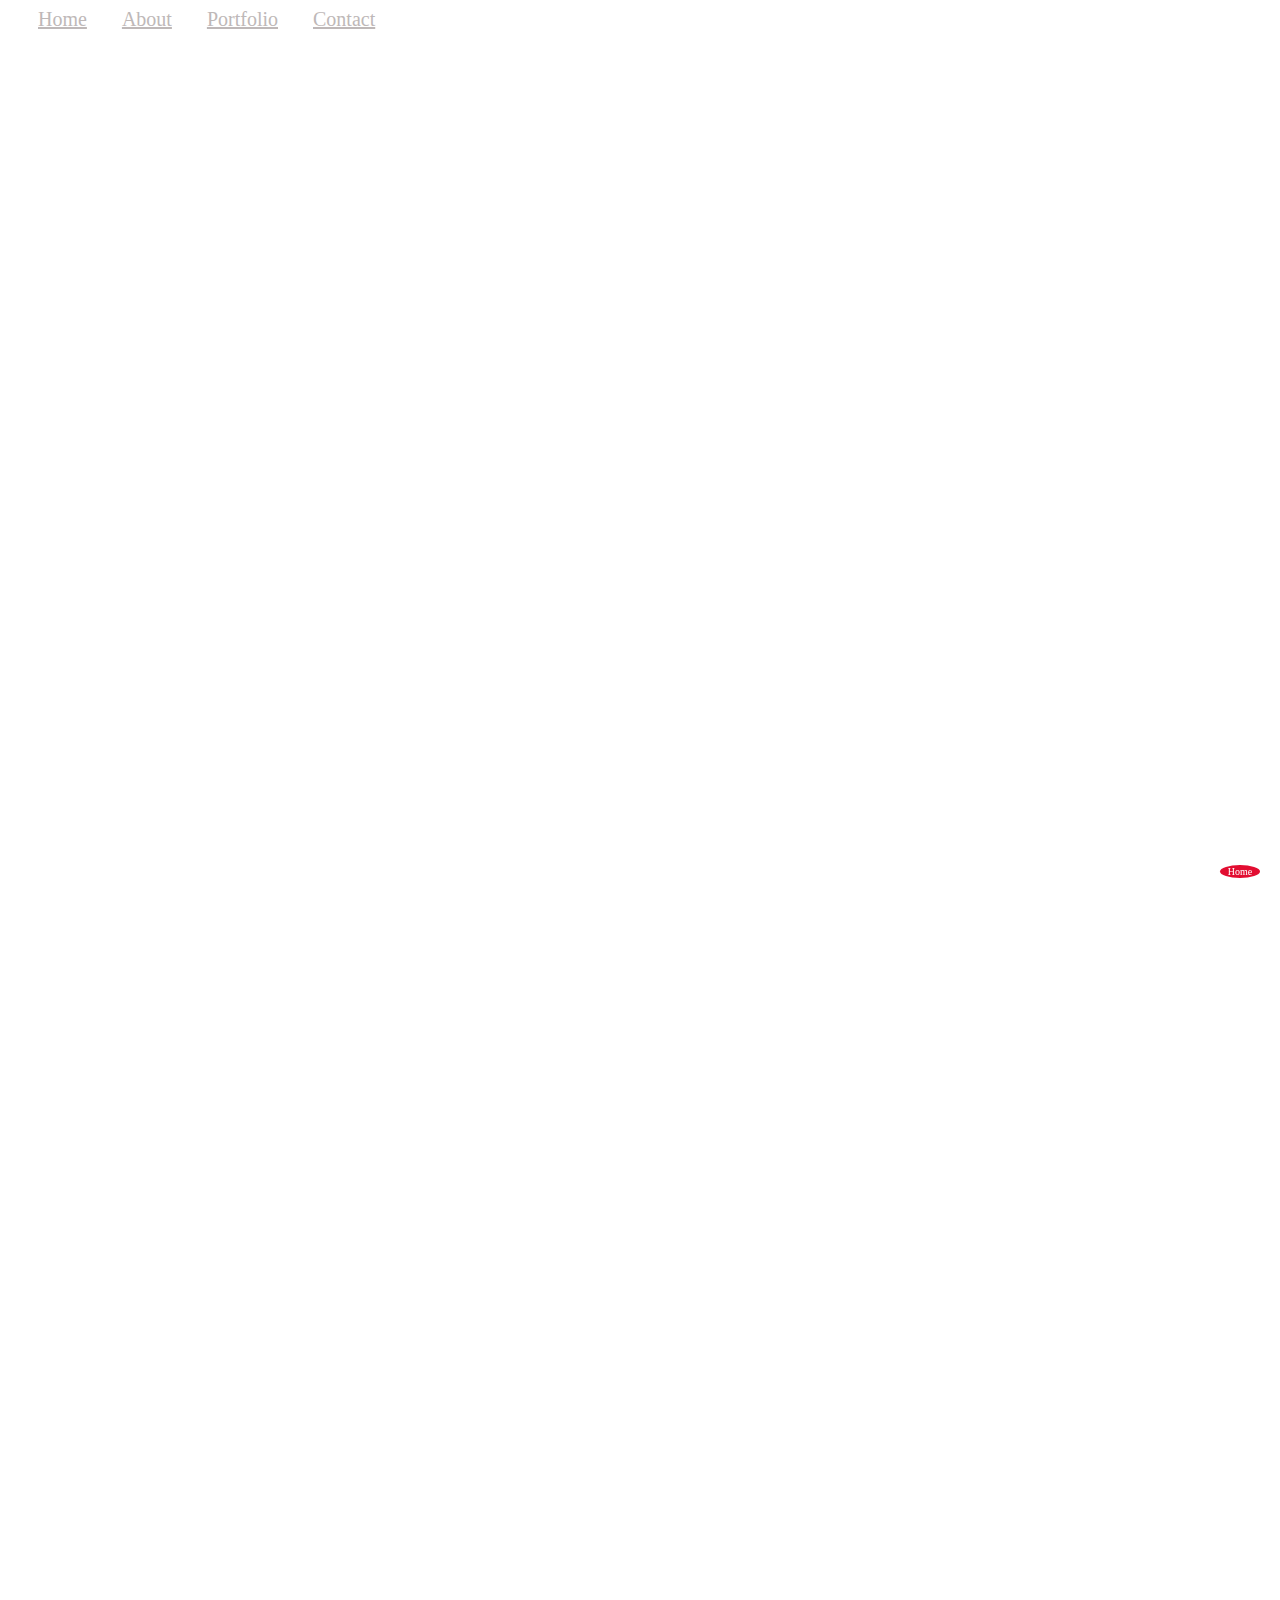
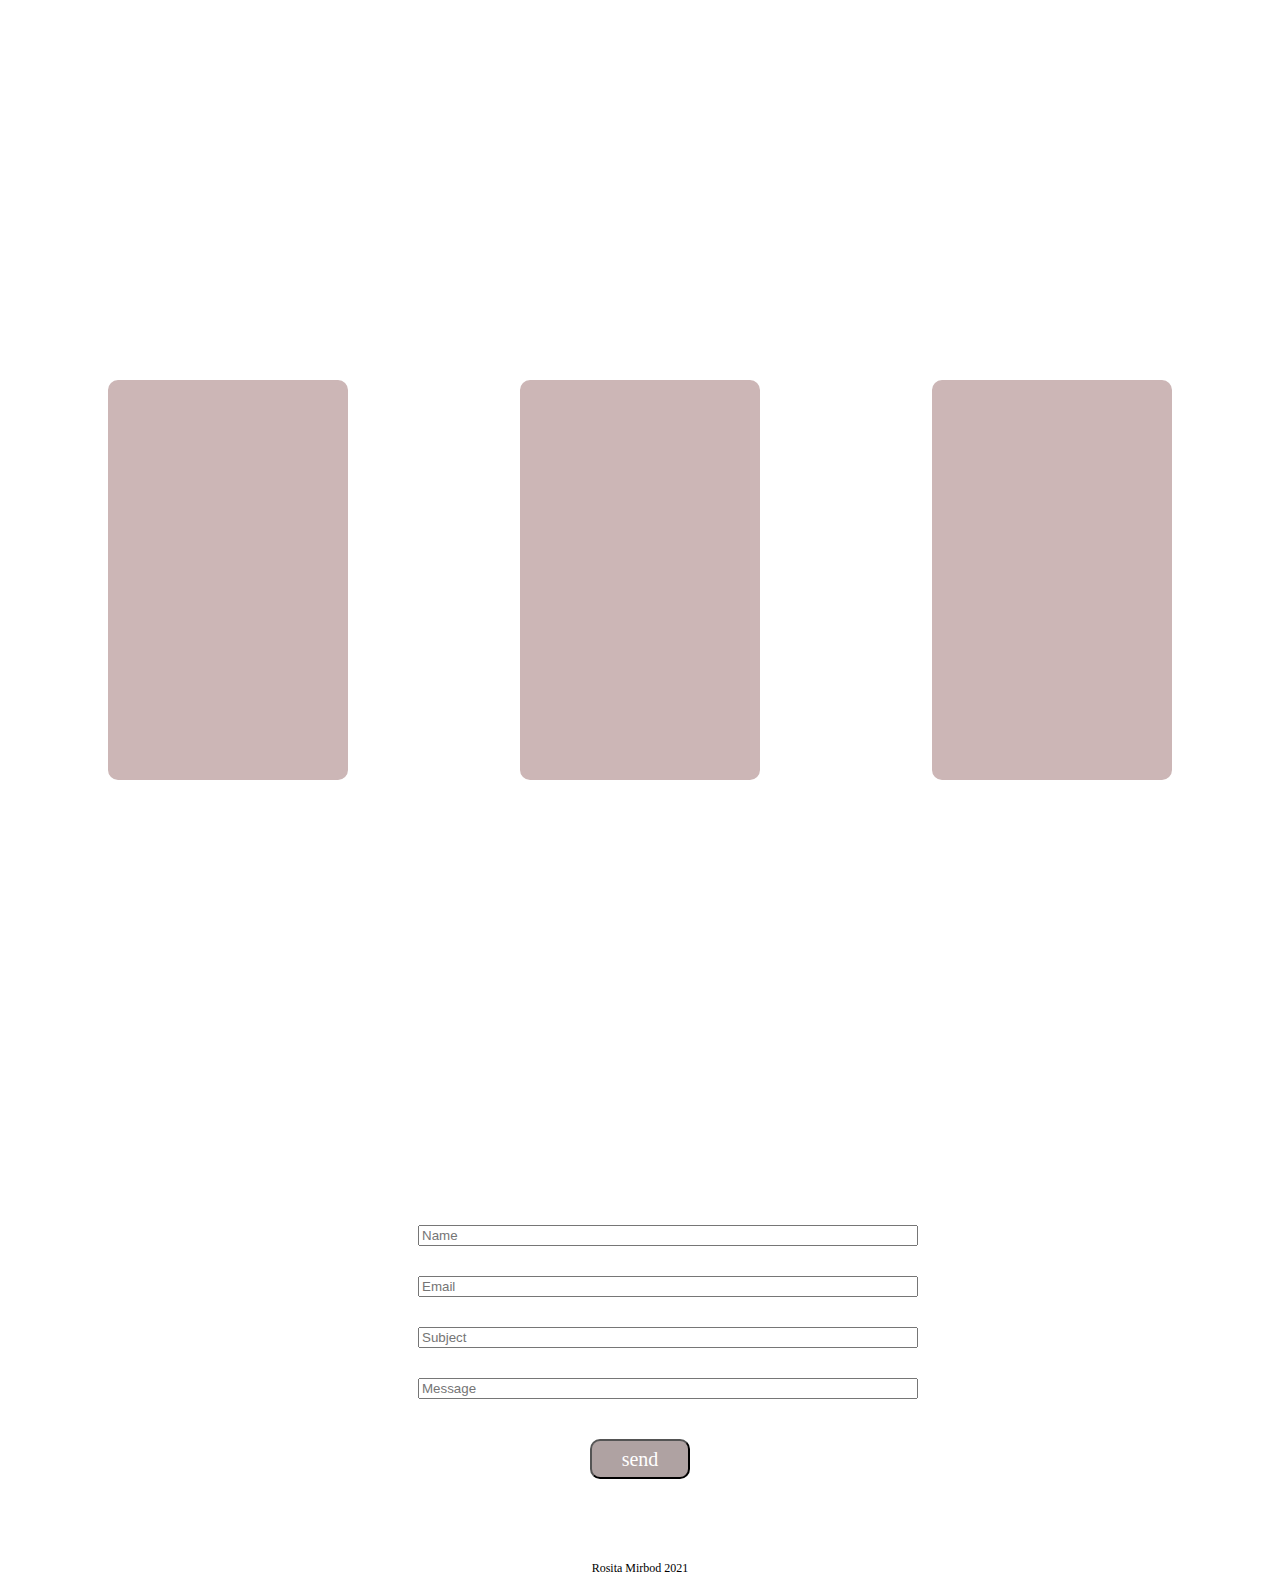
==== commit 2754df91: "Aligned Contact page" ====
--- a/index.html
+++ b/index.html
@@ -5,6 +5,7 @@
         <meta name="viewport" content="width=device-width, initial-scale=1.0">
         <title>Rosita Portfolio</title>
         <link rel="stylesheet" href="https://maxcdn.bootstrapcdn.com/font-awesome/4.5.0/css/font-awesome.min.css">
+        <link href="https://cdn.jsdelivr.net/npm/bootstrap@5.1.3/dist/css/bootstrap.min.css" rel="stylesheet" integrity="sha384-1BmE4kWBq78iYhFldvKuhfTAU6auU8tT94WrHftjDbrCEXSU1oBoqyl2QvZ6jIW3" crossorigin="anonymous">
         <link href="https://fonts.googleapis.com/css?family=Merriweather:400,900,900i" rel="stylesheet">
         <link href="https://cdn.jsdelivr.net/npm/bootstrap@5.0.1/dist/css/bootstrap.min.css" rel="stylesheet"
         integrity="sha384-+0n0xVW2eSR5OomGNYDnhzAbDsOXxcvSN1TPprVMTNDbiYZCxYbOOl7+AMvyTG2x" crossorigin="anonymous">
@@ -27,54 +28,61 @@
         <h2>I am Rosita</h2>
             <br>
                 <div id="role">
-                    <h2>Front-End Developer-London</h2>
+                    <h2>Front-End Developer - London</h2>
                 </div>
     </section>
     <!--Flexbox CSS in 20 minutes https://www.youtube.com/watch?v=JJSoEo8JSnc-->
     <section id="about">  
         <h2>About</h2>
-            <div class="container1">
-                <div class="box1">
+            <div class="about-container1">
+                <div class="about-box1">
                     <!-- <img src="Face.jpg"> -->
                    
                 </div>
-            <div class="box2">
+            <div class="about-box2">
                 <p>Hello you &#128075! 
-                    <br>
-                        My name is Rosita and I am a Front-End Developer.
-                        I love working on fun little projects during my free time.  
-                            <br>
-                                I am open to all types of projects so feel free to contact me for a 
-                                chat about how I can help.</p>
+                <br>
+                My name is Rosita and I am a Front-End Developer.
+                I love working on fun little projects during my free time.  
+                <br>
+                I am open to all types of projects so feel free to contact me for a 
+                chat about how I can help.
+                </p>
             </div>
             </div>
     </section>
     <!--Flexbox CSS in 20 minutes https://www.youtube.com/watch?v=JJSoEo8JSnc-->
     <section id="portfolio">
         <h2>Portfolio</h2>
-            <div class="container2">
-                <div class="project1">
+            <div class="project-container">
+                <div class="project-tile">
                     <h2>Project 1</h2>
                 </div> 
-                <div class="project2">
+                <div class="project-tile">
+                    <h2>Project 2</h2>
+                </div>
+                <div class="project-tile">
                     <h2>Project 3</h2>
-                </div>
-                <div class="project3">
-                    <h2>Project 2</h2>
                 </div>
             </div>
     </section>
     <section id="contact">
         <h2>Contact</h2>
-        <div class="whole">
-        <!--Bootsrap Forms https://getbootstrap.com/docs/4.0/components/forms/-->
+            <div class="contact-container1">
+            <!--Bootsrap Forms https://getbootstrap.com/docs/4.0/components/forms/-->
+            <!-- <div class="boxed">
+                rositamirbod@yahoo.co.uk
+                <br>
+                07854035614
+            </div> -->
+            </div>
+            <!-- <form > --> 
+        <form action="https://formspree.io/f/mjvjqgkr" method="POST">
             <div class="boxed">
                 rositamirbod@yahoo.co.uk
                 <br>
                 07854035614
             </div>
-        <!-- <form > --> 
-        <form action="https://formspree.io/f/mjvjqgkr" method="POST">
             <div class="form-row"> 
                 <div class="col">
                     <input type="text" class="form-control" placeholder="Name" name="name">
@@ -88,14 +96,16 @@
                 <div class="col">
                     <input type="text" class="form-control" placeholder="Message" name="message"> 
                 </div>
+                    </div>
+                <input class="button" input type="submit" value="send">
+        </form> 
             </div>
-            </div>
-                <input class="button" input type="submit" value="send">
-        </form>
     </section>
         <!--https://www.w3schools.com/tags/tag_button.asp-->
     <footer class="footer">
         <p>Rosita Mirbod 2021</p>
     </footer>
+    <script src="https://cdn.jsdelivr.net/npm/bootstrap@5.1.3/dist/js/bootstrap.bundle.min.js"
+    integrity="sha384-ka7Sk0Gln4gmtz2MlQnikT1wXgYsOg+OMhuP+IlRH9sENBO0LRn5q+8nbTov4+1p" crossorigin="anonymous"></script>
     </body>
 </html>--- a/project.css
+++ b/project.css
@@ -24,6 +24,7 @@
   font-size: 30px;
   font-family: Lucida Handwriting;
   padding-top: 300px;
+  padding-bottom: 100px;
   text-align: center;
 }
 
@@ -69,10 +70,13 @@
   right: 20px;
 }
 
-.container1 {
-  display: flex;
-  margin-left: 20px;
-  margin-right: 100px;
+.about-container1 {
+  display: flex;
+  justify-content: space space-between;
+  margin: 30px;
+  /* margin-left: 20px;
+  margin-right: 100px; */
+  margin-bottom: 150px;
   font-family: serif;
   border-radius: 10px;
 }
@@ -83,7 +87,7 @@
   padding-top: 90px;
 }
 
-.box1 {
+.about-box1 {
   display: flex;
   justify-content: space-between;
   flex: 1;
@@ -93,14 +97,14 @@
   opacity: 0.9;
 }
 
-.box2 {
+.about-box2 {
   display: flex;
   justify-content: space-between;
   flex: 1;
   font-size: 20px;
   text-align: center;
   text-align: justify;
-  margin-bottom: 100px;
+  
 }
 
 #portfolio {
@@ -110,51 +114,28 @@
   font-size: 40px;
   padding-top: 30px;
   text-align: center;
-}
-
-.project1 {
-  display: flex;
-  justify-content: space-between;
-  width: 300px;
+  margin-bottom: 200px;
+}
+
+.project-container {
+  display: flex;
+  justify-content: space-between;
+  text-align: center;
+  height: 400px;
+  margin-left: 100px;
+  margin-right: 100px;
+}
+
+.project-tile {
+  display: flex;
+  justify-content: space-between;
+  flex-direction: row;
   border: 5px solid rgb(204, 182, 182);
   background-color: rgb(204, 182, 182);
   border-radius: 10px;
-  padding: 50px;
-  margin: 70px;
-  margin-top: 120px;
-  float: left;
-  text-align: center;
-  margin-bottom: 250px;
-}
-
-.project2 {
-  display: flex;
-  justify-content: space-between;
-  width: 300px;
-  border: 5px solid rgb(204, 182, 182);
-  background-color: rgb(204, 182, 182);
-  border-radius: 10px;
-  padding: 50px;
-  margin: 70px;
-  margin-top: 120px;
-  float: right;
-  text-align: center;
-  margin-bottom: 250px;
-}
-
-.project3 {
-  display: flex;
-  justify-content: space-between;
-  width: 300px;
-  border: 5px solid rgb(204, 182, 182);
-  background-color: rgb(204, 182, 182);
-  border-radius: 10px;
-  padding: 50px;
-  margin: 70px;
-  margin-top: 120px;
-  float: left;
-  text-align: center;
-  margin-bottom: 250px;
+  /* padding: 50px;
+  margin: 70px; */
+  
 }
 
 .my-5 {
@@ -163,7 +144,6 @@
 
 #contact {
   text-align: center;
-  /* height: 650px; */
   font-family: serif;
   font-size: 40px;
   padding-top: 30px;
@@ -171,26 +151,30 @@
   margin-bottom: 20px;
 }
 
-.whole {
-  display: flex;
-  justify-content: space-between;
-  padding-right: 300px;
-  border-spacing: 25px;
-  padding-top: 80px;
+.contact-container1 {
+  /* display: flex;
+  justify-content: space-between; */
+  /* flex-direction: row; */
+  /* padding-right: 300px; */
+  /* border-spacing: 25px;
+  padding-top: 80px; */
 }
 
 .boxed {
-  display: flex;
-  justify-content: space-between;
+  /* display: flex;
+  justify-content: space-between;
+  flex-direction: row;
   border: 1px solid white;
-  padding-left: 300px;
-  font-size: 20px;
-  font-family: serif;
+  /* padding-left: 300px; */
+  font-size: 20px;
+  font-family: serif; 
 }
 
 .form-row {
   display: flex;
-  flex-wrap: wrap;
+  justify-content: space-between;
+  margin-left: 160px;
+  /* flex-wrap: wrap; */
   flex-direction: column;
   padding-left: 250px;
 }
@@ -208,7 +192,7 @@
   border-radius: 10px;
   background-color: rgb(175, 162, 162);
   color: white;
-  margin-left: 150px;
+  /* margin-left: 10px; */
   height: 40px;
   width: 100px;
 }
@@ -222,15 +206,15 @@
 }
 
 .container1 {
-    flex-direction: column;
+  flex-direction: column;
 }
 
 .whole {
-   flex-direction: column;
+  flex-direction: column;
 }
 
 .col {
-    flex-direction: column;
+  flex-direction: column;
 }
 
 @media screen and (min-width: 244px) and (max-width: 767px) {
@@ -241,7 +225,6 @@
   }
 }
 
-
 @media screen and (min-width: 336px) and (max-width: 767px) {
   #home {
     display: flex;
@@ -249,29 +232,20 @@
     text-align: center;
   }
 }
-
-  @media screen and (min-width: 336px) and (max-width: 767px) {
-  #role {
-    display: flex;
-    flex-direction: column;
-    text-align: center;
-  }
-}
-
-@media screen and (min-width: 336px) and (max-width: 767px) {
-  #about {
-    display: flex;
-    flex-direction: column;
-    text-align: center;
-  }
-}
-
-@media screen and (min-width: 336px) and (max-width: 767px) {
-  #box2 {
-    display: flex;
-    flex-direction: column;
-    text-align: center;
-  }
+#role {
+  display: flex;
+  flex-direction: column;
+  text-align: center;
+}
+#about {
+  display: flex;
+  flex-direction: column;
+  text-align: center;
+}
+#box2 {
+  display: flex;
+  flex-direction: column;
+  text-align: center;
 }
 
 @media screen (max-width: 368px) {
@@ -282,39 +256,31 @@
   }
 }
 
-  @media screen (max-width: 368px) {
-  #project1 {
-    font-size: 25px;
-    flex-direction: column;
-    text-align: center;
-  }
-}
-
-  @media screen (max-width: 368px) {
-  #project2 {
-    font-size: 25px;
-    flex-direction: column;
-    text-align: center;
-  }
-}
-
-  @media screen (max-width: 368px) {
-  #project3 {
-    font-size: 25px;
-    flex-direction: column;
-    text-align: center;
-  }
+#project1 {
+  font-size: 25px;
+  flex-direction: column;
+  text-align: center;
+}
+
+#project2 {
+  font-size: 25px;
+  flex-direction: column;
+  text-align: center;
+}
+
+#project3 {
+  font-size: 25px;
+  flex-direction: column;
+  text-align: center;
+}
 
 @media screen and (min-width: 368px) and (max-width: 767px) {
   #contact {
     font-size: 25px;
     flex-direction: column;
   }
-}
-
-@media screen and (min-width: 368px) and (max-width: 767px) {
+
   .box2 {
     font-size: 25px;
     flex-direction: column;
   }
-}
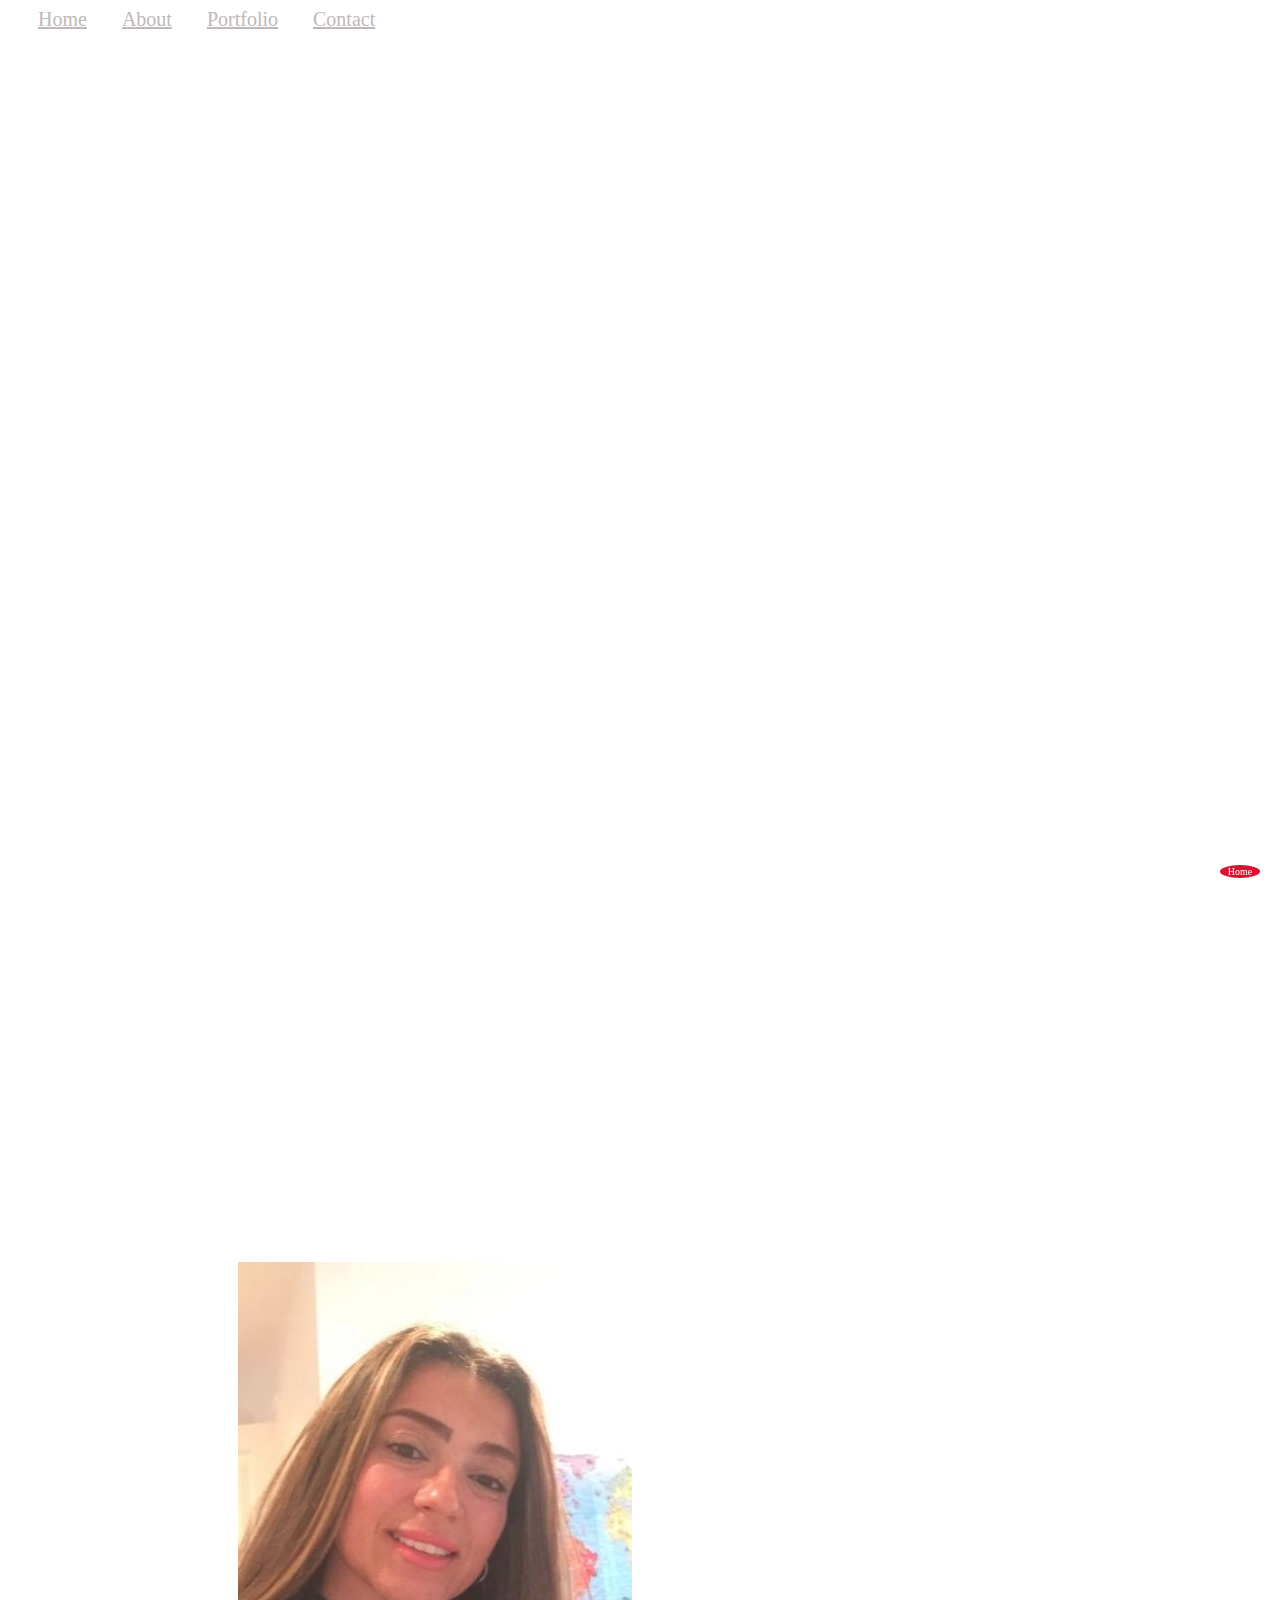
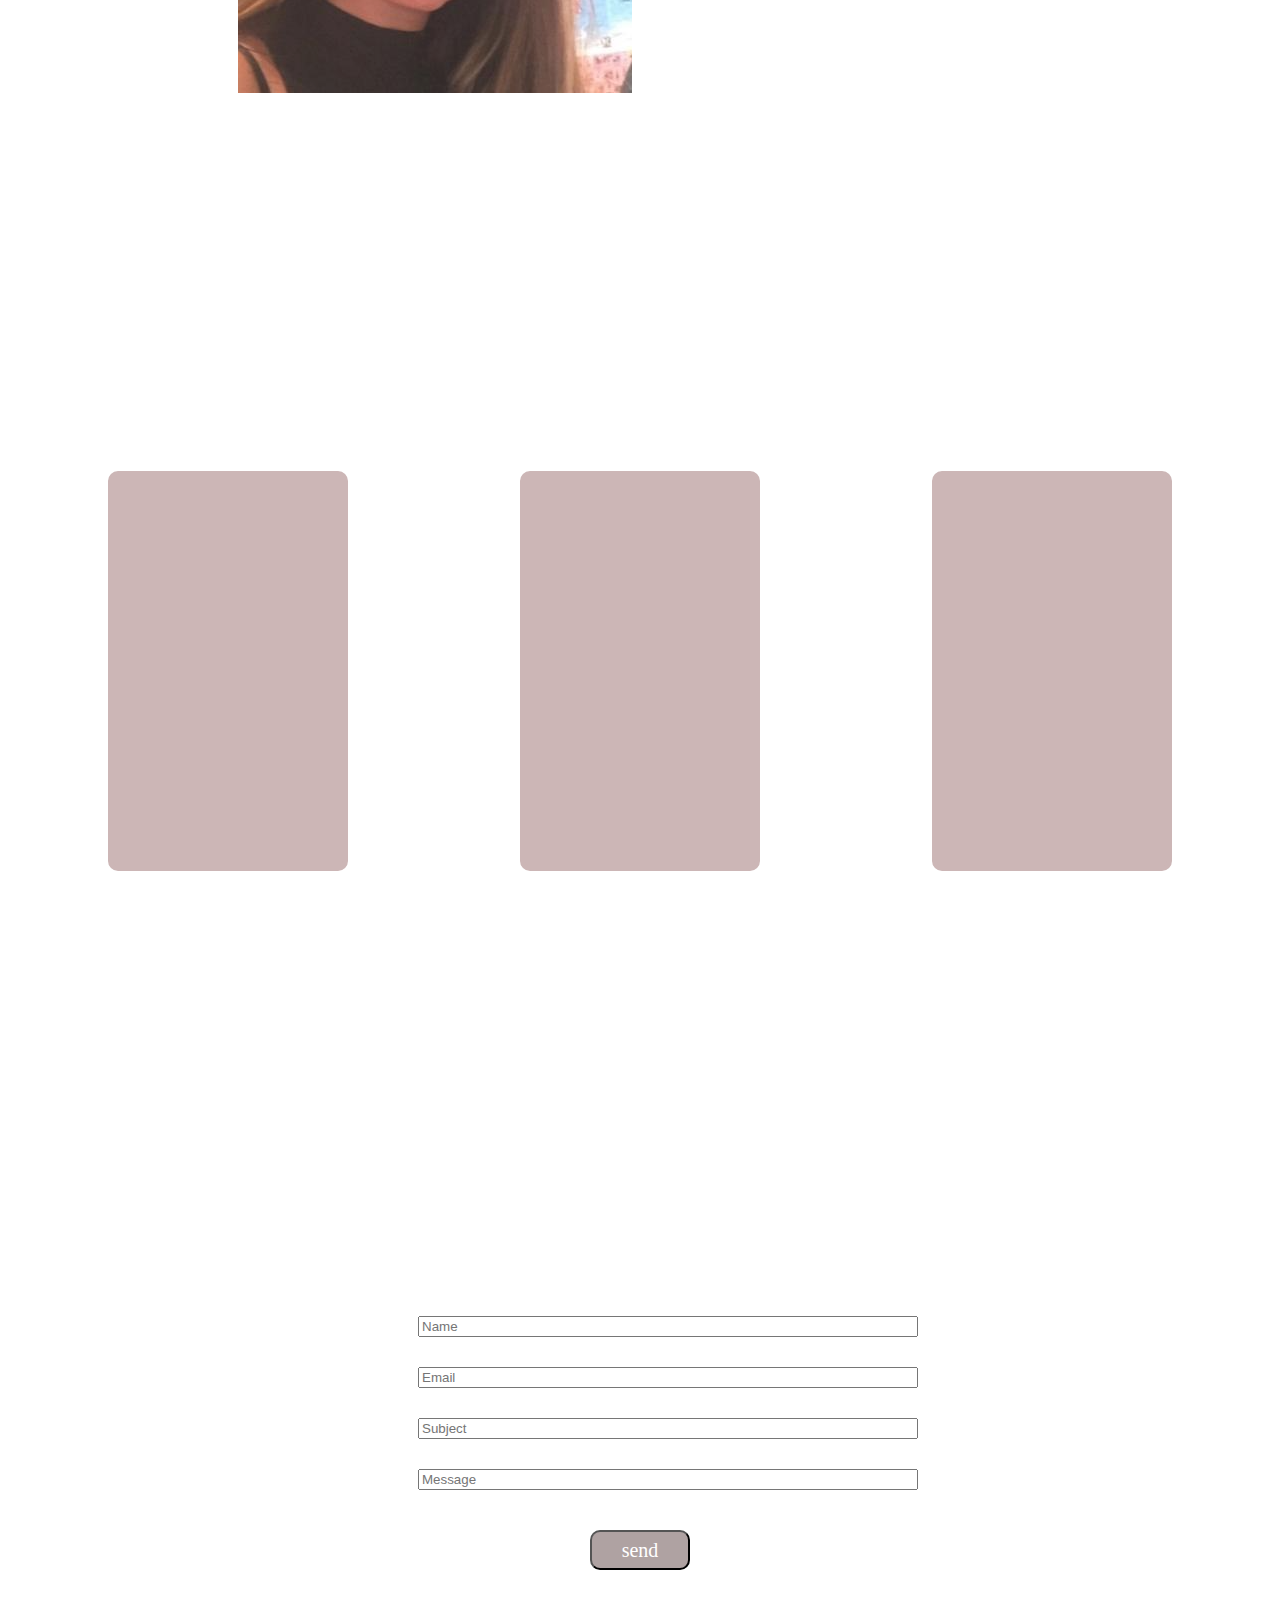
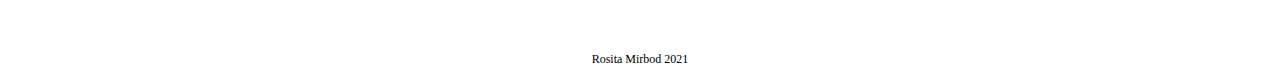
==== commit e5ba5be5: "Added image" ====
--- a/index.html
+++ b/index.html
@@ -36,19 +36,19 @@
         <h2>About</h2>
             <div class="about-container1">
                 <div class="about-box1">
-                    <!-- <img src="Face.jpg"> -->
-                   
+                    <img src="me.jpg" />
+                    
+                        </div>
+                <div class="about-box2">
+                    <p>Hello you &#128075! 
+                        <br>
+                        My name is Rosita and I am a Front-End Developer.
+                        I love working on fun little projects during my free time.  
+                        <br>
+                        I am open to all types of projects so feel free to contact me for a 
+                        chat about how I can help.
+                    </p>
                 </div>
-            <div class="about-box2">
-                <p>Hello you &#128075! 
-                <br>
-                My name is Rosita and I am a Front-End Developer.
-                I love working on fun little projects during my free time.  
-                <br>
-                I am open to all types of projects so feel free to contact me for a 
-                chat about how I can help.
-                </p>
-            </div>
             </div>
     </section>
     <!--Flexbox CSS in 20 minutes https://www.youtube.com/watch?v=JJSoEo8JSnc-->
@@ -68,15 +68,8 @@
     </section>
     <section id="contact">
         <h2>Contact</h2>
-            <div class="contact-container1">
-            <!--Bootsrap Forms https://getbootstrap.com/docs/4.0/components/forms/-->
-            <!-- <div class="boxed">
-                rositamirbod@yahoo.co.uk
-                <br>
-                07854035614
-            </div> -->
-            </div>
-            <!-- <form > --> 
+        <!--Bootsrap Forms https://getbootstrap.com/docs/4.0/components/forms/-->
+        <!-- <form > --> 
         <form action="https://formspree.io/f/mjvjqgkr" method="POST">
             <div class="boxed">
                 rositamirbod@yahoo.co.uk
@@ -96,12 +89,12 @@
                 <div class="col">
                     <input type="text" class="form-control" placeholder="Message" name="message"> 
                 </div>
-                    </div>
+            </div>
                 <input class="button" input type="submit" value="send">
         </form> 
             </div>
     </section>
-        <!--https://www.w3schools.com/tags/tag_button.asp-->
+    <!--https://www.w3schools.com/tags/tag_button.asp-->
     <footer class="footer">
         <p>Rosita Mirbod 2021</p>
     </footer>
--- a/project.css
+++ b/project.css
@@ -151,21 +151,7 @@
   margin-bottom: 20px;
 }
 
-.contact-container1 {
-  /* display: flex;
-  justify-content: space-between; */
-  /* flex-direction: row; */
-  /* padding-right: 300px; */
-  /* border-spacing: 25px;
-  padding-top: 80px; */
-}
-
 .boxed {
-  /* display: flex;
-  justify-content: space-between;
-  flex-direction: row;
-  border: 1px solid white;
-  /* padding-left: 300px; */
   font-size: 20px;
   font-family: serif; 
 }
@@ -192,7 +178,6 @@
   border-radius: 10px;
   background-color: rgb(175, 162, 162);
   color: white;
-  /* margin-left: 10px; */
   height: 40px;
   width: 100px;
 }
